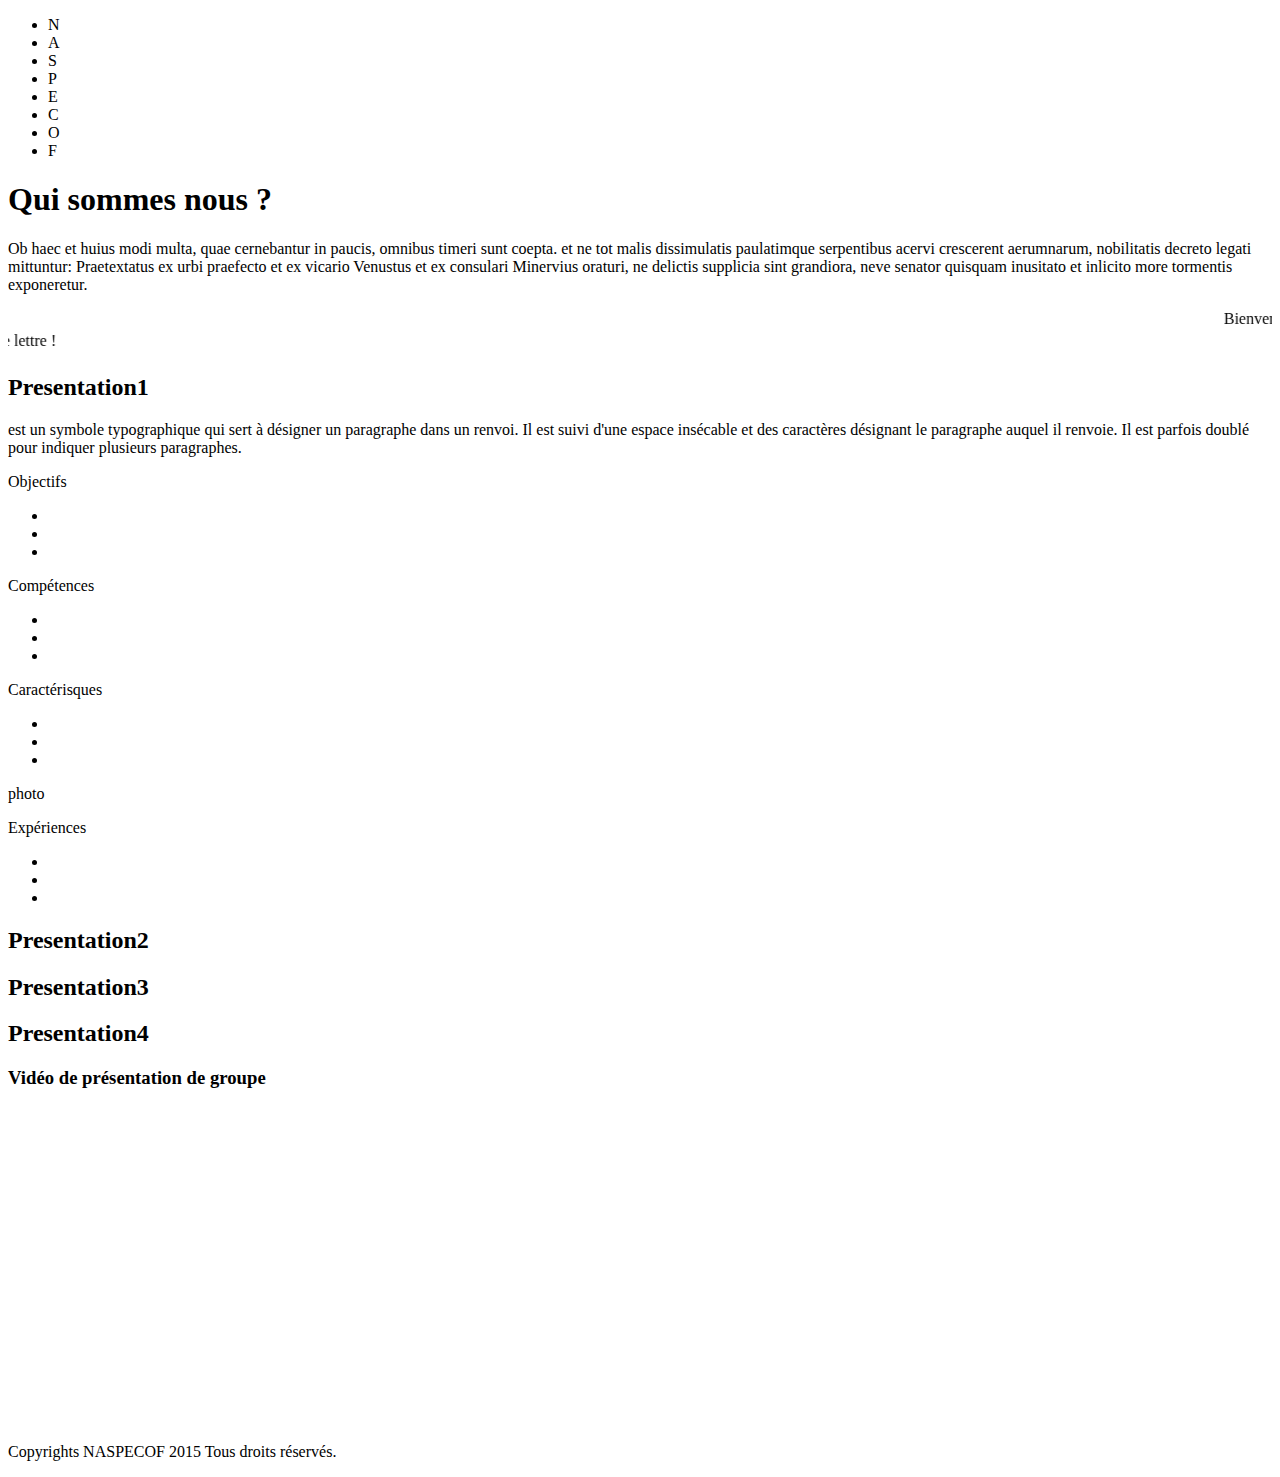
==== index.html @ 3eb5404f "rosace de présentation" ====
<!DOCTYPE html>
<html>

<head>
  <title>Naspecof</title>
  <meta charset="utf-8" />
  <link rel="stylesheet" href="https://maxcdn.bootstrapcdn.com/bootstrap/3.3.5/css/bootstrap.min.css" integrity="sha512-dTfge/zgoMYpP7QbHy4gWMEGsbsdZeCXz7irItjcC3sPUFtf0kuFbDz/ixG7ArTxmDjLXDmezHubeNikyKGVyQ==" crossorigin="anonymous">
  <script src="https://code.jquery.com/jquery-1.11.3.min.js"></script>
  <script src="https://maxcdn.bootstrapcdn.com/bootstrap/3.3.5/js/bootstrap.min.js" integrity="sha512-K1qjQ+NcF2TYO/eI3M6v8EiNYZfA95pQumfvcVrTHtwQVDG+aHRqLi/ETn2uB+1JqwYqVG3LIvdm9lj6imS/pQ==" crossorigin="anonymous"></script>
  <link type="style" rel="stylesheet" href="css/style.css">
</head>

<body>
  <div class="container">
    <div class="row">
      <nav class="col-xs-12 navbar">
        <ul class="grid">
          <!--<a href="#test" class="tester">.</a>-->
          <li class="ot-letter-left">
            <span data-letter="N">N</span>
          </li>
          <li class="ot-letter-top">
            <span data-letter="A">A</span>
          </li>
          <li class="ot-letter-right">
            <span data-letter="S">S</span>
          </li>
          <li class="ot-letter-bottom">
            <span data-letter="P">P</span>
          </li>
          <li class="ot-letter-left">
            <span data-letter="E">E</span>
          </li>
          <li class="ot-letter-top">
            <span data-letter="C">C</span>
          </li>
          <li class="ot-letter-right">
            <span data-letter="O">O</span>
          </li>
          <li class="ot-letter-bottom">
            <span data-letter="F">F</span>
          </li>
        </ul>
        <!--  <a href="#lien1" class="lettren">.</a>
        <a href="#lien2" class="lettres">.</a>
        <a href="#lien3" class="3lettree">.</a>
        <a href="#lien4" class="4lettreo">.</a>-->
      </nav>
    </div>

    <header class="col-xs-12">
      <h1>Qui sommes nous ?</h1>
      <p>Ob haec et huius modi multa, quae cernebantur in paucis, omnibus timeri sunt coepta. et ne tot malis dissimulatis paulatimque serpentibus acervi crescerent aerumnarum, nobilitatis decreto legati mittuntur: Praetextatus ex urbi praefecto et ex vicario
        Venustus et ex consulari Minervius oraturi, ne delictis supplicia sint grandiora, neve senator quisquam inusitato et inlicito more tormentis exponeretur.</p>
    </header>

    <div class="row">
      <div class=class="col-xs-12 txtdef">
        <!--<p id="myP">Un peu de texte, <a>un lien</a> et <strong>une portion en emphase</strong></p>-->
        <marquee>Bienvenue sur notre site !</marquee>
        <marquee direction="right">Cliquez sur une lettre !</marquee>
      </div>
    </div>

    <div class="row">
      <h2 id="lien1" class="col-xs-12">Presentation1</h2>
      <p>est un symbole typographique qui sert à désigner un paragraphe dans un renvoi. Il est suivi d'une espace insécable et des caractères désignant le paragraphe auquel il renvoie. Il est parfois doublé pour indiquer plusieurs paragraphes.
        <p>

            <div class="C1">
              <div class="C2">
                <p classe="prosace">Objectifs
                <ul>
                  <li></li>
                  <li></li>
                  <li></li>
                </ul>
                </p>
              </div>
              <div class="C3">
                <p>Compétences</p>
                <ul>
                  <li></li>
                  <li></li>
                  <li></li>
                </ul>
              </div>
              <div class="C4">
                <p>Caractérisques</p>
                <ul>
                  <li></li>
                  <li></li>
                  <li></li>
                </ul>
              </div>
              <div class="C5">
                <p>photo</p>
              </div>
              <div class="C6">
                <p>Expériences</p>
                <ul>
                  <li></li>
                  <li></li>
                  <li></li>
                </ul>
              </div>
            </div>

    </div>

    <div class="row">
      <h2 id="lien2" class="col-xs-12">Presentation2</h2>
    </div>

    <div class="row">
      <h2 id="lien3" class="col-xs-12">Presentation3</h2>
    </div>

    <div class="row">
      <h2 id="lien4" class="col-xs-12">Presentation4</h2>
    </div>

    <section class=class="col-xs-12 conference">
      <h3>Vidéo de présentation de groupe</h3>
      <iframe width="420" height="315" src="https://www.youtube.com/embed/d4qldY0g_dI" frameborder="0" allowfullscreen></iframe>
    </section>

    <footer class="row">
      <p>Copyrights NASPECOF 2015 Tous droits réservés.</p>
    </footer>










  </div>
</body>

</html>
---- css/style.css ----
body {
  /*  background: #222;*/
  width: 100%;
  font-weight: 150;
  /*  color: #f0f0f0;*/
  font-family: 'Lato', Arial, sans-serif;
}
*::before, *::after {
  box-sizing: border-box;
}
.grid {
  margin: 0;
  padding: 0;
  list-style: none;
  position: relative;
  width: 100%;
}
.grid li {
  position: relative;
  float: left;
  font-size: 12em;
  line-height: 1.5;
  max-height: 290px;
  text-align: center;
  width: 16.6666667%;
  width: -webkit-calc(100% / 8);
  width: calc(100% / 8);
}
.grid li span {
  display: inline-block;
  font-weight: 900;
  line-height: 1;
  position: relative;
  color: hsla(0, 0%, 0%, 0.6);
  transform-style: preserve-3d;
  perspective: 550px;
  z-index: 1;
}
.grid li span:before, .grid li span:after {
  position: absolute;
  content: attr(data-letter);
  line-height: inherit;
  top: 0;
  left: 0;
  right: 0;
  bottom: 0;
  z-index: 2;
  transition: all 0.3s;
}
.grid li span:before {
  text-shadow: none;
  color: hsla(0, 0%, 0%, 0.12);
}
.ot-letter-left span:before, .ot-letter-left span:after {
  transform-origin: 0 50%;
}
.ot-letter-left span:after {
  text-shadow: -1px 0px 0px hsla(360, 100%, 100%, 0.1), 3px 0px 1px hsla(0, 0%, 0%, 0.4);
  transform: rotateY(-15deg);
}
.ot-letter-left:hover span:before {
  transform: scale(0.85, 1) skew(0deg, 20deg);
}
.ot-letter-left:hover span:after {
  transform: rotateY(-40deg);
}
.ot-letter-left {
  /*	background: #e74d3c;*/
}
.ot-letter-left span {
  text-shadow: 1px 4px 6px #e74d3c, 0 0 0 hsla(0, 0%, 0%, 0.3), 1px 4px 6px #e74d3c;
}
.ot-letter-left span:after {
  color: #e74d3c;
}
.ot-letter-left:hover span:after {
  color: #ea6253;
}
.ot-letter-top {
  background: #ee7f72;
}
.ot-letter-top span:after {
  color: #ee7f72;
}
.ot-letter-top:hover span:after {
  color: #f09389;
}
.ot-letter-top span:before, .ot-letter-top span:after {
  transform-origin: 50% 100%;
}
.ot-letter-top span:before {
  transform: scale(1, 0.95) skew(-4deg, 0deg);
}
.ot-letter-top span:after {
  text-shadow: 0px 1px 0px hsla(360, 100%, 100%, 0.1), 0px -3px 1px hsla(0, 0%, 0%, 0.4);
  transform: rotateX(-15deg);
}
.ot-letter-top:hover span:before {
  -webkit-transform: translateY(-0.050em) scale(1, 0.55) skew(-10deg, 0deg);
  -ms-transform: translateY(-0.050em) scale(1, 0.55) skew(-10deg, 0deg);
  transform: translateY(-0.050em) scale(1, 0.55) skew(-10deg, 0deg);
}
.ot-letter-top:hover span:after {
  -webkit-transform: translateY(-0.035em) rotateX(-40deg);
  -ms-transform: translateY(-0.035em) rotateX(-40deg);
  transform: translateY(-0.035em) rotateX(-40deg);
}
.ot-letter-right span:before, .ot-letter-right span:after {
  -webkit-transform-origin: 100% 50%;
  -ms-transform-origin: 100% 50%;
  transform-origin: 100% 50%;
}
.ot-letter-right span:before {
  -webkit-transform: scale(0.85, 1) skew(0deg, 1deg);
  -ms-transform: scale(0.85, 1) skew(0deg, 1deg);
  transform: scale(0.85, 1) skew(0deg, 1deg);
}
.ot-letter-right span:after {
  text-shadow: 1px 0px 0px hsla(360, 100%, 100%, 0.1), -3px 0px 1px hsla(0, 0%, 0%, 0.4);
  -webkit-transform: rotateY(15deg);
  -ms-transform: rotateY(15deg);
  transform: rotateY(15deg);
}
.ot-letter-right:hover span:before {
  -webkit-transform: scale(0.85, 1) skew(0deg, -20deg);
  -ms-transform: scale(0.85, 1) skew(0deg, -20deg);
  transform: scale(0.85, 1) skew(0deg, -20deg);
}
.ot-letter-right:hover span:after {
  -webkit-transform: rotateY(40deg);
  -ms-transform: rotateY(40deg);
  transform: rotateY(40deg);
}
.ot-letter-bottom span:before, .ot-letter-bottom span:after {
  transform-origin: 50% 0;
}
.ot-letter-bottom span:before {
  transform: scale(1, 1.05) skew(4deg, 0deg);
}
.ot-letter-bottom span:after {
  text-shadow: 0px -1px 0px hsla(360, 100%, 100%, 0.1), 0px 3px 1px hsla(0, 0%, 0%, 0.4);
  transform: rotateX(15deg);
}
.ot-letter-bottom:hover span:before {
  transform: translateY(-0.035em) scale(1, 1.2) skew(10deg, 0deg);
}
.ot-letter-bottom:hover span:after {
  transform: translateY(0.045em) rotateX(40deg);
}
.ot-letter-bottom:hover span:after {
  color: #eb6e60;
}
a {
  /*  display: block;
  position: absolute;*/
  /*  font-size: 12em;*/
  text-decoration: none;
  z-index: 1;
}
.lettren {
  margin-left: 65px;
  margin-top: 8px;
  /*  color: white;*/
}
.lettres {
  margin-left: 300px;
  /*  margin-top: 3px;
/*  color: white;*/
}
.lettree {
  margin-left: 600px;
  margin-top: 8px;
  /*  color: white;*/
}
.lettreo {
  margin-left: 900px;
  margin-top: 8px;
  /*  color: white;*/
}
a:hover {
  text-decoration: none;
  color: white;
}
h1 {
  padding-top: 50px;
  padding-bottom: 5px;
  text-align: center;
}
.txtdef {
  display: block;
  margin-top: 70px;
  padding-bottom: 20px;
}
h2, h3 {
  text-align: center;
}
.C1:hover {
  transform: rotate(360deg);
  transition: linear 5s;
}
.C1 {
  position: relative;
  left: 21%;
  border-radius: 50%;
  height: 500px;
  width: 500px
}

.C2:hover {
  transform: rotate(360deg);
  transition: linear 5s;
}

.C2 {
  position: absolute;
  background: red;
  opacity: 0.5;
  top: 150px;
  right: 1px;
  border-radius: 50%;
  border: 1px solid red;
  height: 200px;
  width: 200px
}

.C3:hover {
  transform: rotate(360deg);
  transition: linear 5s;
}

.C3 {
  position: absolute;
  background: grey;
  opacity: 0.5;
  top: 150px;
  left: 1px;
  border-radius: 50%;
  border: 1px solid grey;
  height: 200px;
  width: 200px
}

.C4:hover {
  transform: rotate(360deg);
  transition: linear 5s;
}

.C4 {
  position: absolute;
  background: yellow;
  opacity: 0.5;
  left: 150px;
  top: 30px;
  border-radius: 50%;
  border: 1px solid yellow;
  height: 200px;
  width: 200px
}
.C5 {
  position: absolute;
  background: white;
  opacity: 0.5;
  bottom: 155px;
  left: 155px;
  border-radius: 50%;
  border: 1px solid white;
  height: 190px;
  width: 190px
}

.C6:hover {
  transform: rotate(360deg);
  transition: linear 5s;
}

.C6 {
  position: absolute;
  background: orange;
  opacity: 0.5;
  border-radius: 50%;
  border: 1px solid orange;
  height: 200px;
  width: 200px;
  left: 150px;
  bottom: 30px
}

.prosace {
  text-align: center;
}
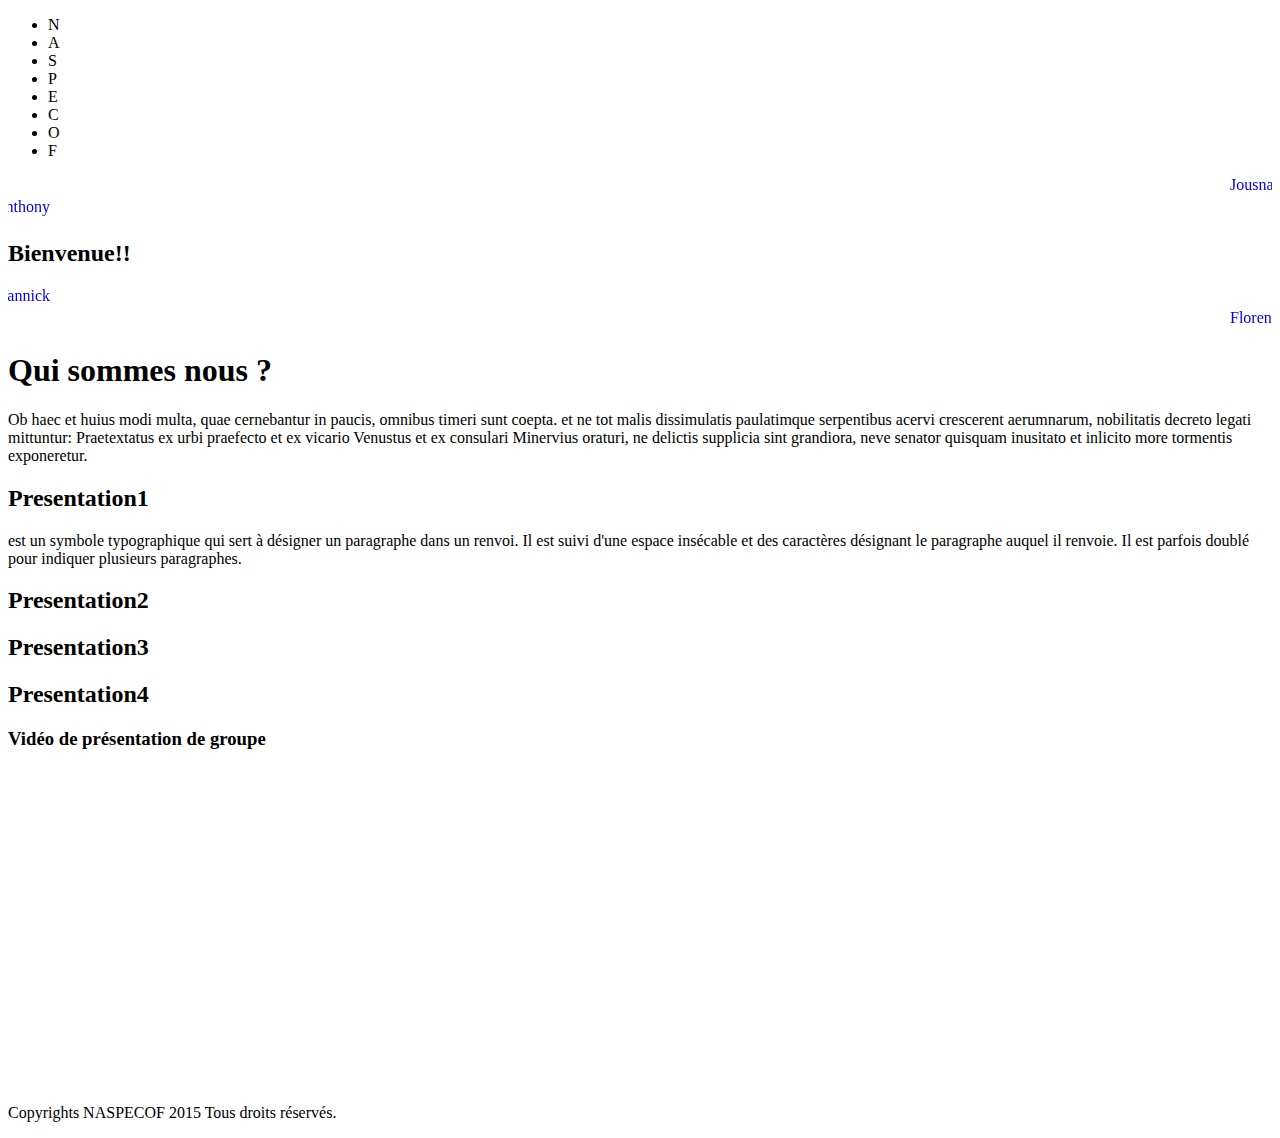
==== commit 8d0cd40b: "logo" ====
--- a/index.html
+++ b/index.html
@@ -13,121 +13,103 @@
 <body>
   <div class="container">
     <div class="row">
-      <nav class="col-xs-12 navbar">
+      <nav class="col-md-12 col-xs-12 navbar">
         <ul class="grid">
           <!--<a href="#test" class="tester">.</a>-->
+          <div class="contenu">
+            <div class="circle purple"></div>
+            <div class="circle yellow"></div>
+            <div class="circle orange"></div>
+            <div class="circle red"></div>
+            <div class="circle pink"></div></a>
+          </div>
+
+
+
           <li class="ot-letter-left">
             <span data-letter="N">N</span>
           </li>
           <li class="ot-letter-top">
             <span data-letter="A">A</span>
           </li>
+
+
           <li class="ot-letter-right">
             <span data-letter="S">S</span>
           </li>
           <li class="ot-letter-bottom">
             <span data-letter="P">P</span>
           </li>
+
           <li class="ot-letter-left">
             <span data-letter="E">E</span>
           </li>
           <li class="ot-letter-top">
             <span data-letter="C">C</span>
           </li>
+
+
           <li class="ot-letter-right">
             <span data-letter="O">O</span>
           </li>
           <li class="ot-letter-bottom">
             <span data-letter="F">F</span>
           </li>
-        </ul>
-        <!--  <a href="#lien1" class="lettren">.</a>
-        <a href="#lien2" class="lettres">.</a>
-        <a href="#lien3" class="3lettree">.</a>
-        <a href="#lien4" class="4lettreo">.</a>-->
-      </nav>
-    </div>
-
-    <header class="col-xs-12">
-      <h1>Qui sommes nous ?</h1>
-      <p>Ob haec et huius modi multa, quae cernebantur in paucis, omnibus timeri sunt coepta. et ne tot malis dissimulatis paulatimque serpentibus acervi crescerent aerumnarum, nobilitatis decreto legati mittuntur: Praetextatus ex urbi praefecto et ex vicario
-        Venustus et ex consulari Minervius oraturi, ne delictis supplicia sint grandiora, neve senator quisquam inusitato et inlicito more tormentis exponeretur.</p>
-    </header>
-
-    <div class="row">
-      <div class=class="col-xs-12 txtdef">
-        <!--<p id="myP">Un peu de texte, <a>un lien</a> et <strong>une portion en emphase</strong></p>-->
-        <marquee>Bienvenue sur notre site !</marquee>
-        <marquee direction="right">Cliquez sur une lettre !</marquee>
-      </div>
-    </div>
-
-    <div class="row">
-      <h2 id="lien1" class="col-xs-12">Presentation1</h2>
-      <p>est un symbole typographique qui sert à désigner un paragraphe dans un renvoi. Il est suivi d'une espace insécable et des caractères désignant le paragraphe auquel il renvoie. Il est parfois doublé pour indiquer plusieurs paragraphes.
-        <p>
-
-            <div class="C1">
-              <div class="C2">
-                <p classe="prosace">Objectifs
-                <ul>
-                  <li></li>
-                  <li></li>
-                  <li></li>
-                </ul>
-                </p>
-              </div>
-              <div class="C3">
-                <p>Compétences</p>
-                <ul>
-                  <li></li>
-                  <li></li>
-                  <li></li>
-                </ul>
-              </div>
-              <div class="C4">
-                <p>Caractérisques</p>
-                <ul>
-                  <li></li>
-                  <li></li>
-                  <li></li>
-                </ul>
-              </div>
-              <div class="C5">
-                <p>photo</p>
-              </div>
-              <div class="C6">
-                <p>Expériences</p>
-                <ul>
-                  <li></li>
-                  <li></li>
-                  <li></li>
-                </ul>
-              </div>
-            </div>
 
     </div>
+    </ul>
 
-    <div class="row">
-      <h2 id="lien2" class="col-xs-12">Presentation2</h2>
+    </nav>
+  </div>
+  <div class="row">
+    <div class="col-sm-12 txtdef">
+      <!--<p id="myP">Un peu de texte, <a>un lien</a> et <strong>une portion en emphase</strong></p>-->
+      <a href="#lien1"><marquee scrolldelay="100">Jousna</marquee></a>
+      <a href="#lien2"><marquee direction="right" scrolldelay="100">Anthony</marquee></a>
+      <h2 class="Bienvenue"> Bienvenue!!</h2>
+      <a href="#lien3"><marquee direction="right" scrolldelay="100">Yannick</marquee></a>
+      <a href="#lien4"><marquee scrolldelay="100">Florent</marquee></a>
+
     </div>
+  </div>
 
-    <div class="row">
-      <h2 id="lien3" class="col-xs-12">Presentation3</h2>
-    </div>
 
-    <div class="row">
-      <h2 id="lien4" class="col-xs-12">Presentation4</h2>
-    </div>
+  <header class="col-sm-12">
+    <h1>Qui sommes nous ?</h1>
+    <p>Ob haec et huius modi multa, quae cernebantur in paucis, omnibus timeri sunt coepta. et ne tot malis dissimulatis paulatimque serpentibus acervi crescerent aerumnarum, nobilitatis decreto legati mittuntur: Praetextatus ex urbi praefecto et ex vicario
+      Venustus et ex consulari Minervius oraturi, ne delictis supplicia sint grandiora, neve senator quisquam inusitato et inlicito more tormentis exponeretur.</p>
+  </header>
 
-    <section class=class="col-xs-12 conference">
-      <h3>Vidéo de présentation de groupe</h3>
-      <iframe width="420" height="315" src="https://www.youtube.com/embed/d4qldY0g_dI" frameborder="0" allowfullscreen></iframe>
-    </section>
 
-    <footer class="row">
-      <p>Copyrights NASPECOF 2015 Tous droits réservés.</p>
-    </footer>
+  <div class="row">
+    <h2 id="lien1" class="col-sm-12">Presentation1</h2>
+
+
+
+    <p>est un symbole typographique qui sert à désigner un paragraphe dans un renvoi. Il est suivi d'une espace insécable et des caractères désignant le paragraphe auquel il renvoie. Il est parfois doublé pour indiquer plusieurs paragraphes.
+      <p>
+  </div>
+
+  <div class="row">
+    <h2 id="lien2" class="col-sm-12">Presentation2</h2>
+  </div>
+
+  <div class="row">
+    <h2 id="lien3" class="col-sm-12">Presentation3</h2>
+  </div>
+
+  <div class="row">
+    <h2 id="lien4" class="col-sm-12">Presentation4</h2>
+  </div>
+
+  <section id="lien5" class="col-sm-12 conference">
+    <h3>Vidéo de présentation de groupe</h3>
+    <iframe width="420" height="315" src="https://www.youtube.com/embed/d4qldY0g_dI" frameborder="0" allowfullscreen></iframe>
+  </section>
+
+  <footer class="row">
+    <p>Copyrights NASPECOF 2015 Tous droits réservés.</p>
+  </footer>
 
 
 
--- a/css/style.css
+++ b/css/style.css
@@ -4,6 +4,15 @@
   font-weight: 150;
   /*  color: #f0f0f0;*/
   font-family: 'Lato', Arial, sans-serif;
+  background-color: #E6E6E6;
+
+
+
+}
+.container{
+  width: 100%;
+  margin: 0;
+
 }
 *::before, *::after {
   box-sizing: border-box;
@@ -18,7 +27,7 @@
 .grid li {
   position: relative;
   float: left;
-  font-size: 12em;
+  font-size: 15em;
   line-height: 1.5;
   max-height: 290px;
   text-align: center;
@@ -51,6 +60,8 @@
   text-shadow: none;
   color: hsla(0, 0%, 0%, 0.12);
 }
+
+
 .ot-letter-left span:before, .ot-letter-left span:after {
   transform-origin: 0 50%;
 }
@@ -76,9 +87,7 @@
 .ot-letter-left:hover span:after {
   color: #ea6253;
 }
-.ot-letter-top {
-  background: #ee7f72;
-}
+
 .ot-letter-top span:after {
   color: #ee7f72;
 }
@@ -116,6 +125,7 @@
   transform: scale(0.85, 1) skew(0deg, 1deg);
 }
 .ot-letter-right span:after {
+  color: #D8D8D8;
   text-shadow: 1px 0px 0px hsla(360, 100%, 100%, 0.1), -3px 0px 1px hsla(0, 0%, 0%, 0.4);
   -webkit-transform: rotateY(15deg);
   -ms-transform: rotateY(15deg);
@@ -138,6 +148,7 @@
   transform: scale(1, 1.05) skew(4deg, 0deg);
 }
 .ot-letter-bottom span:after {
+  color : #BF00FF;
   text-shadow: 0px -1px 0px hsla(360, 100%, 100%, 0.1), 0px 3px 1px hsla(0, 0%, 0%, 0.4);
   transform: rotateX(15deg);
 }
@@ -150,6 +161,78 @@
 .ot-letter-bottom:hover span:after {
   color: #eb6e60;
 }
+
+.contenu {
+position: relative;
+width: 100%;
+height: 25%;
+
+
+}
+
+.circle {
+  position: absolute;
+  top: 20px;
+  width: 250px;
+  height:250px;
+  border-radius: 50%;
+}
+
+
+.purple {
+  left: -20px;
+  background-color: #AC58FA;
+  opacity: 0.6;
+}
+
+.orange{
+  background-color: #FAAC58;
+  left:150px;
+}
+.red {
+  left: 300px;
+  background-color: #FFFF00;
+  opacity: 0.75;
+}
+.pink {
+  text-align: center;
+  left: 500px;
+  background-color: #FA58AC;
+}
+ .yellow {
+   text-align: left;
+   left: 700px;
+   background-color: #FE2E2E;
+
+ }
+
+
+
+ .Jousna {
+z-index: 10;
+position:absolute;
+right:25%;
+font-size: 24px;
+color:white;
+
+ }
+
+
+
+
+
+
+
+
+
+
+
+
+
+
+
+
+
 a {
   /*  display: block;
   position: absolute;*/
@@ -179,7 +262,7 @@
 }
 a:hover {
   text-decoration: none;
-  color: white;
+  color: purple;
 }
 h1 {
   padding-top: 50px;
@@ -188,103 +271,14 @@
 }
 .txtdef {
   display: block;
-  margin-top: 70px;
   padding-bottom: 20px;
+  font-size:30px;
 }
 h2, h3 {
   text-align: center;
 }
-.C1:hover {
-  transform: rotate(360deg);
-  transition: linear 5s;
-}
-.C1 {
-  position: relative;
-  left: 21%;
-  border-radius: 50%;
-  height: 500px;
-  width: 500px
-}
-
-.C2:hover {
-  transform: rotate(360deg);
-  transition: linear 5s;
-}
-
-.C2 {
-  position: absolute;
-  background: red;
-  opacity: 0.5;
-  top: 150px;
-  right: 1px;
-  border-radius: 50%;
-  border: 1px solid red;
-  height: 200px;
-  width: 200px
-}
-
-.C3:hover {
-  transform: rotate(360deg);
-  transition: linear 5s;
-}
-
-.C3 {
-  position: absolute;
-  background: grey;
-  opacity: 0.5;
-  top: 150px;
-  left: 1px;
-  border-radius: 50%;
-  border: 1px solid grey;
-  height: 200px;
-  width: 200px
-}
-
-.C4:hover {
-  transform: rotate(360deg);
-  transition: linear 5s;
-}
-
-.C4 {
-  position: absolute;
-  background: yellow;
-  opacity: 0.5;
-  left: 150px;
-  top: 30px;
-  border-radius: 50%;
-  border: 1px solid yellow;
-  height: 200px;
-  width: 200px
-}
-.C5 {
-  position: absolute;
-  background: white;
-  opacity: 0.5;
-  bottom: 155px;
-  left: 155px;
-  border-radius: 50%;
-  border: 1px solid white;
-  height: 190px;
-  width: 190px
-}
-
-.C6:hover {
-  transform: rotate(360deg);
-  transition: linear 5s;
-}
-
-.C6 {
-  position: absolute;
-  background: orange;
-  opacity: 0.5;
-  border-radius: 50%;
-  border: 1px solid orange;
-  height: 200px;
-  width: 200px;
-  left: 150px;
-  bottom: 30px
-}
-
-.prosace {
-  text-align: center;
-}
+
+.Bienvenue {
+  font-size: 90px;
+  font-family: bold italic;
+}
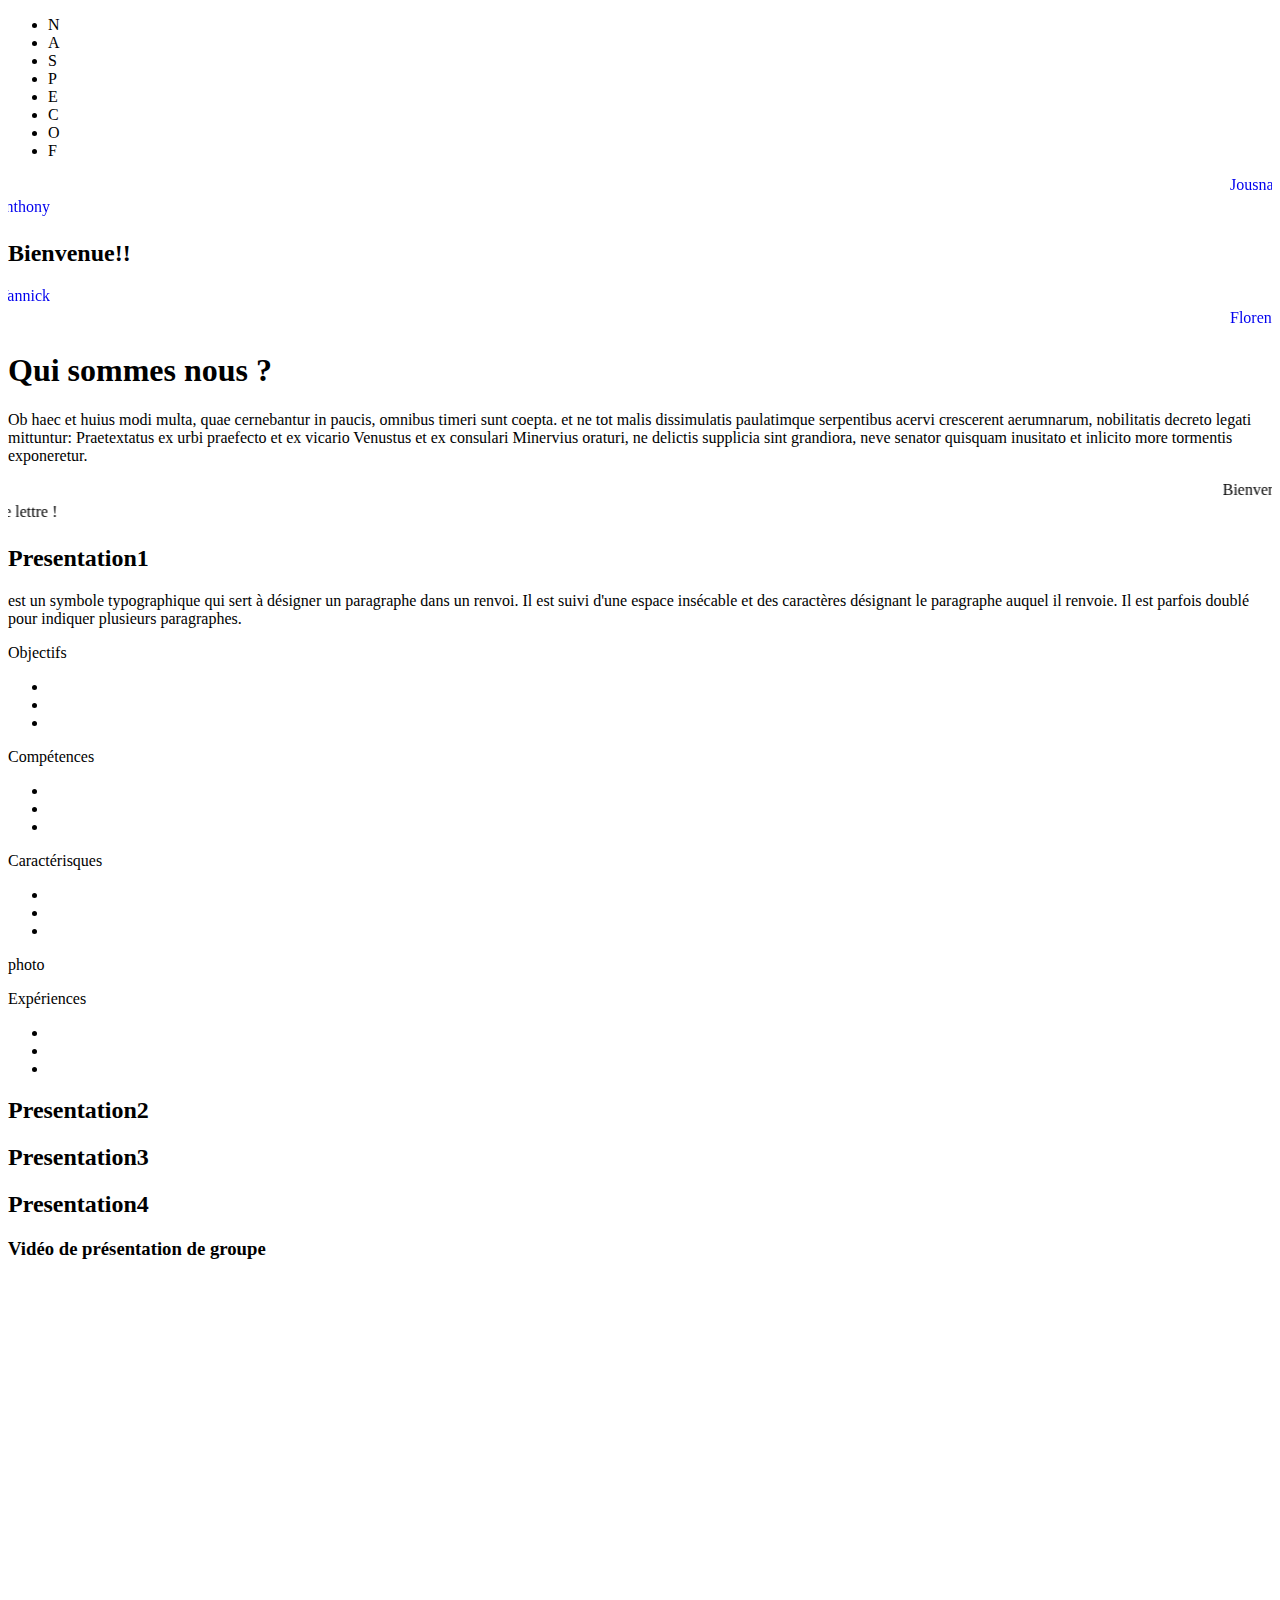
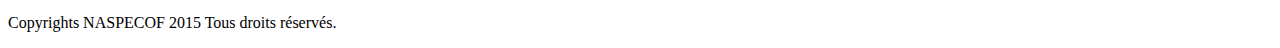
==== commit 2e35a913: "Ajustements indentation" ====
--- a/index.html
+++ b/index.html
@@ -23,39 +23,30 @@
             <div class="circle red"></div>
             <div class="circle pink"></div></a>
           </div>
-
-
-
           <li class="ot-letter-left">
             <span data-letter="N">N</span>
           </li>
           <li class="ot-letter-top">
             <span data-letter="A">A</span>
           </li>
-
-
           <li class="ot-letter-right">
             <span data-letter="S">S</span>
           </li>
           <li class="ot-letter-bottom">
             <span data-letter="P">P</span>
           </li>
-
           <li class="ot-letter-left">
             <span data-letter="E">E</span>
           </li>
           <li class="ot-letter-top">
             <span data-letter="C">C</span>
           </li>
-
-
           <li class="ot-letter-right">
             <span data-letter="O">O</span>
           </li>
           <li class="ot-letter-bottom">
             <span data-letter="F">F</span>
           </li>
-
     </div>
     </ul>
 
@@ -69,26 +60,76 @@
       <h2 class="Bienvenue"> Bienvenue!!</h2>
       <a href="#lien3"><marquee direction="right" scrolldelay="100">Yannick</marquee></a>
       <a href="#lien4"><marquee scrolldelay="100">Florent</marquee></a>
+    </div>
+  </div>
+
+  <div class="row">
+    <div class="col-sm-12 txtdef">
+
+    <header class="col-xs-12">
+      <h1>Qui sommes nous ?</h1>
+      <p>Ob haec et huius modi multa, quae cernebantur in paucis, omnibus timeri sunt coepta. et ne tot malis dissimulatis paulatimque serpentibus acervi crescerent aerumnarum, nobilitatis decreto legati mittuntur: Praetextatus ex urbi praefecto et ex vicario
+        Venustus et ex consulari Minervius oraturi, ne delictis supplicia sint grandiora, neve senator quisquam inusitato et inlicito more tormentis exponeretur.</p>
+    </header>
+  </div>
+  </div>
+
+
+    <div class="row">
+      <div class=class="col-xs-12 txtdef">
+        <!--<p id="myP">Un peu de texte, <a>un lien</a> et <strong>une portion en emphase</strong></p>-->
+        <marquee>Bienvenue sur notre site !</marquee>
+        <marquee direction="right">Cliquez sur une lettre !</marquee>
+      </div>
+    </div>
+
+    <div class="row">
+      <h2 id="lien1" class="col-xs-12">Presentation1</h2>
+      <p>est un symbole typographique qui sert à désigner un paragraphe dans un renvoi. Il est suivi d'une espace insécable et des caractères désignant le paragraphe auquel il renvoie. Il est parfois doublé pour indiquer plusieurs paragraphes.
+        <p>
+
+            <div class="C1">
+              <div class="C2">
+                <p classe="prosace">Objectifs
+                <ul>
+                  <li></li>
+                  <li></li>
+                  <li></li>
+                </ul>
+                </p>
+              </div>
+              <div class="C3">
+                <p>Compétences</p>
+                <ul>
+                  <li></li>
+                  <li></li>
+                  <li></li>
+                </ul>
+              </div>
+              <div class="C4">
+                <p>Caractérisques</p>
+                <ul>
+                  <li></li>
+                  <li></li>
+                  <li></li>
+                </ul>
+              </div>
+              <div class="C5">
+                <p>photo</p>
+              </div>
+              <div class="C6">
+                <p>Expériences</p>
+                <ul>
+                  <li></li>
+                  <li></li>
+                  <li></li>
+                </ul>
+              </div>
+            </div>
 
     </div>
   </div>
 
-
-  <header class="col-sm-12">
-    <h1>Qui sommes nous ?</h1>
-    <p>Ob haec et huius modi multa, quae cernebantur in paucis, omnibus timeri sunt coepta. et ne tot malis dissimulatis paulatimque serpentibus acervi crescerent aerumnarum, nobilitatis decreto legati mittuntur: Praetextatus ex urbi praefecto et ex vicario
-      Venustus et ex consulari Minervius oraturi, ne delictis supplicia sint grandiora, neve senator quisquam inusitato et inlicito more tormentis exponeretur.</p>
-  </header>
-
-
-  <div class="row">
-    <h2 id="lien1" class="col-sm-12">Presentation1</h2>
-
-
-
-    <p>est un symbole typographique qui sert à désigner un paragraphe dans un renvoi. Il est suivi d'une espace insécable et des caractères désignant le paragraphe auquel il renvoie. Il est parfois doublé pour indiquer plusieurs paragraphes.
-      <p>
-  </div>
 
   <div class="row">
     <h2 id="lien2" class="col-sm-12">Presentation2</h2>
@@ -115,11 +156,6 @@
 
 
 
-
-
-
-
-
   </div>
 </body>
 
--- a/css/style.css
+++ b/css/style.css
@@ -27,7 +27,7 @@
 .grid li {
   position: relative;
   float: left;
-  font-size: 15em;
+  font-size: 12em;
   line-height: 1.5;
   max-height: 290px;
   text-align: center;
@@ -87,7 +87,9 @@
 .ot-letter-left:hover span:after {
   color: #ea6253;
 }
-
+/*.ot-letter-top {
+  background: #ee7f72;
+}*/
 .ot-letter-top span:after {
   color: #ee7f72;
 }
@@ -208,14 +210,6 @@
 
 
 
- .Jousna {
-z-index: 10;
-position:absolute;
-right:25%;
-font-size: 24px;
-color:white;
-
- }
 
 
 
@@ -282,3 +276,98 @@
   font-size: 90px;
   font-family: bold italic;
 }
+
+.C1:hover {
+  transform: rotate(360deg);
+  transition: linear 5s;
+}
+.C1 {
+  position: relative;
+  left: 21%;
+  border-radius: 50%;
+  height: 500px;
+  width: 500px
+}
+
+.C2:hover {
+  transform: rotate(360deg);
+  transition: linear 5s;
+}
+
+.C2 {
+  position: absolute;
+  background: red;
+  opacity: 0.5;
+  top: 150px;
+  right: 1px;
+  border-radius: 50%;
+  border: 1px solid red;
+  height: 200px;
+  width: 200px
+}
+
+.C3:hover {
+  transform: rotate(360deg);
+  transition: linear 5s;
+}
+
+.C3 {
+  position: absolute;
+  background: grey;
+  opacity: 0.5;
+  top: 150px;
+  left: 1px;
+  border-radius: 50%;
+  border: 1px solid grey;
+  height: 200px;
+  width: 200px
+}
+
+.C4:hover {
+  transform: rotate(360deg);
+  transition: linear 5s;
+}
+
+.C4 {
+  position: absolute;
+  background: yellow;
+  opacity: 0.5;
+  left: 150px;
+  top: 30px;
+  border-radius: 50%;
+  border: 1px solid yellow;
+  height: 200px;
+  width: 200px
+}
+.C5 {
+  position: absolute;
+  background: white;
+  opacity: 0.5;
+  bottom: 155px;
+  left: 155px;
+  border-radius: 50%;
+  border: 1px solid white;
+  height: 190px;
+  width: 190px
+}
+
+.C6:hover {
+  transform: rotate(360deg);
+  transition: linear 5s;
+}
+
+.C6 {
+  position: absolute;
+  background: orange;
+  opacity: 0.5;
+  border-radius: 50%;
+  border: 1px solid orange;
+  height: 200px;
+  width: 200px;
+  left: 150px;
+  bottom: 30px
+}
+
+.prosace {
+  text-align: center;
+}
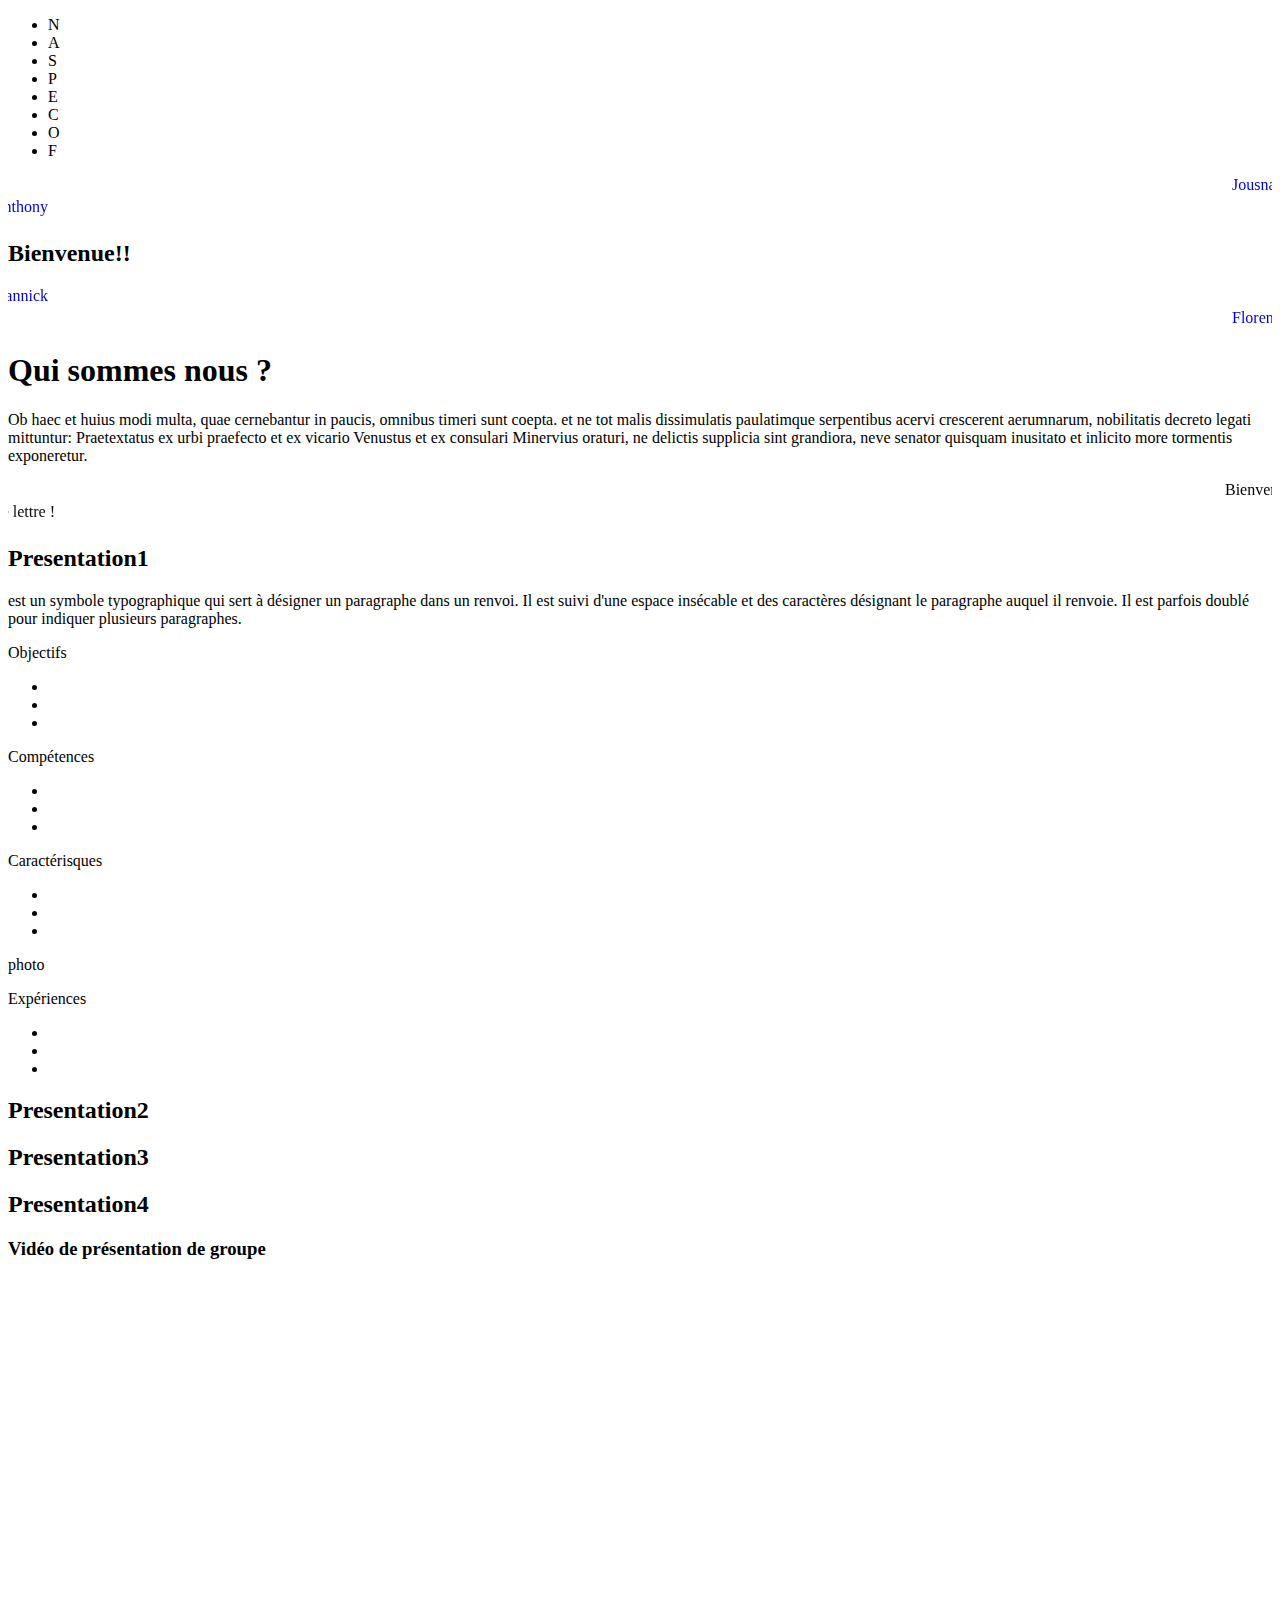
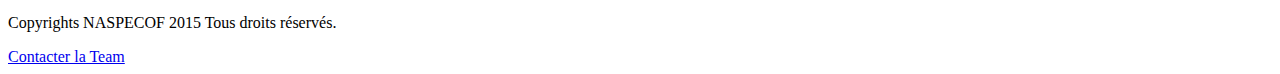
==== commit 1b6bf488: "ajout du bouton contact" ====
--- a/index.html
+++ b/index.html
@@ -21,7 +21,8 @@
             <div class="circle yellow"></div>
             <div class="circle orange"></div>
             <div class="circle red"></div>
-            <div class="circle pink"></div></a>
+            <div class="circle pink"></div>
+            </a>
           </div>
           <li class="ot-letter-left">
             <span data-letter="N">N</span>
@@ -55,79 +56,87 @@
   <div class="row">
     <div class="col-sm-12 txtdef">
       <!--<p id="myP">Un peu de texte, <a>un lien</a> et <strong>une portion en emphase</strong></p>-->
-      <a href="#lien1"><marquee scrolldelay="100">Jousna</marquee></a>
-      <a href="#lien2"><marquee direction="right" scrolldelay="100">Anthony</marquee></a>
+      <a href="#lien1">
+        <marquee scrolldelay="100">Jousna</marquee>
+      </a>
+      <a href="#lien2">
+        <marquee direction="right" scrolldelay="100">Anthony</marquee>
+      </a>
       <h2 class="Bienvenue"> Bienvenue!!</h2>
-      <a href="#lien3"><marquee direction="right" scrolldelay="100">Yannick</marquee></a>
-      <a href="#lien4"><marquee scrolldelay="100">Florent</marquee></a>
+      <a href="#lien3">
+        <marquee direction="right" scrolldelay="100">Yannick</marquee>
+      </a>
+      <a href="#lien4">
+        <marquee scrolldelay="100">Florent</marquee>
+      </a>
     </div>
   </div>
 
   <div class="row">
     <div class="col-sm-12 txtdef">
 
-    <header class="col-xs-12">
-      <h1>Qui sommes nous ?</h1>
-      <p>Ob haec et huius modi multa, quae cernebantur in paucis, omnibus timeri sunt coepta. et ne tot malis dissimulatis paulatimque serpentibus acervi crescerent aerumnarum, nobilitatis decreto legati mittuntur: Praetextatus ex urbi praefecto et ex vicario
-        Venustus et ex consulari Minervius oraturi, ne delictis supplicia sint grandiora, neve senator quisquam inusitato et inlicito more tormentis exponeretur.</p>
-    </header>
-  </div>
+      <header class="col-xs-12">
+        <h1>Qui sommes nous ?</h1>
+        <p>Ob haec et huius modi multa, quae cernebantur in paucis, omnibus timeri sunt coepta. et ne tot malis dissimulatis paulatimque serpentibus acervi crescerent aerumnarum, nobilitatis decreto legati mittuntur: Praetextatus ex urbi praefecto et ex
+          vicario Venustus et ex consulari Minervius oraturi, ne delictis supplicia sint grandiora, neve senator quisquam inusitato et inlicito more tormentis exponeretur.</p>
+      </header>
+    </div>
   </div>
 
 
-    <div class="row">
-      <div class=class="col-xs-12 txtdef">
-        <!--<p id="myP">Un peu de texte, <a>un lien</a> et <strong>une portion en emphase</strong></p>-->
-        <marquee>Bienvenue sur notre site !</marquee>
-        <marquee direction="right">Cliquez sur une lettre !</marquee>
-      </div>
+  <div class="row">
+    <div class=class="col-xs-12 txtdef">
+      <!--<p id="myP">Un peu de texte, <a>un lien</a> et <strong>une portion en emphase</strong></p>-->
+      <marquee>Bienvenue sur notre site !</marquee>
+      <marquee direction="right">Cliquez sur une lettre !</marquee>
     </div>
+  </div>
 
-    <div class="row">
-      <h2 id="lien1" class="col-xs-12">Presentation1</h2>
-      <p>est un symbole typographique qui sert à désigner un paragraphe dans un renvoi. Il est suivi d'une espace insécable et des caractères désignant le paragraphe auquel il renvoie. Il est parfois doublé pour indiquer plusieurs paragraphes.
-        <p>
+  <div class="row">
+    <h2 id="lien1" class="col-xs-12">Presentation1</h2>
+    <p>est un symbole typographique qui sert à désigner un paragraphe dans un renvoi. Il est suivi d'une espace insécable et des caractères désignant le paragraphe auquel il renvoie. Il est parfois doublé pour indiquer plusieurs paragraphes.
+      <p>
 
-            <div class="C1">
-              <div class="C2">
-                <p classe="prosace">Objectifs
-                <ul>
-                  <li></li>
-                  <li></li>
-                  <li></li>
-                </ul>
-                </p>
-              </div>
-              <div class="C3">
-                <p>Compétences</p>
-                <ul>
-                  <li></li>
-                  <li></li>
-                  <li></li>
-                </ul>
-              </div>
-              <div class="C4">
-                <p>Caractérisques</p>
-                <ul>
-                  <li></li>
-                  <li></li>
-                  <li></li>
-                </ul>
-              </div>
-              <div class="C5">
-                <p>photo</p>
-              </div>
-              <div class="C6">
-                <p>Expériences</p>
-                <ul>
-                  <li></li>
-                  <li></li>
-                  <li></li>
-                </ul>
-              </div>
-            </div>
+        <div class="C1">
+          <div class="C2">
+            <p classe="prosace">Objectifs
+              <ul>
+                <li></li>
+                <li></li>
+                <li></li>
+              </ul>
+            </p>
+          </div>
+          <div class="C3">
+            <p>Compétences</p>
+            <ul>
+              <li></li>
+              <li></li>
+              <li></li>
+            </ul>
+          </div>
+          <div class="C4">
+            <p>Caractérisques</p>
+            <ul>
+              <li></li>
+              <li></li>
+              <li></li>
+            </ul>
+          </div>
+          <div class="C5">
+            <p>photo</p>
+          </div>
+          <div class="C6">
+            <p>Expériences</p>
+            <ul>
+              <li></li>
+              <li></li>
+              <li></li>
+            </ul>
+          </div>
+        </div>
 
-    </div>
+  </div>
   </div>
 
 
@@ -152,7 +161,9 @@
     <p>Copyrights NASPECOF 2015 Tous droits réservés.</p>
   </footer>
 
-
+  <div  class="bouton" href="contact.html">
+    <a href="contact.html">Contacter la Team</a>
+  </div>
 
 
 
--- a/css/style.css
+++ b/css/style.css
@@ -5,14 +5,10 @@
   /*  color: #f0f0f0;*/
   font-family: 'Lato', Arial, sans-serif;
   background-color: #E6E6E6;
-
-
-
-}
-.container{
+}
+.container {
   width: 100%;
   margin: 0;
-
 }
 *::before, *::after {
   box-sizing: border-box;
@@ -60,8 +56,6 @@
   text-shadow: none;
   color: hsla(0, 0%, 0%, 0.12);
 }
-
-
 .ot-letter-left span:before, .ot-letter-left span:after {
   transform-origin: 0 50%;
 }
@@ -87,9 +81,11 @@
 .ot-letter-left:hover span:after {
   color: #ea6253;
 }
+
 /*.ot-letter-top {
   background: #ee7f72;
 }*/
+
 .ot-letter-top span:after {
   color: #ee7f72;
 }
@@ -150,7 +146,7 @@
   transform: scale(1, 1.05) skew(4deg, 0deg);
 }
 .ot-letter-bottom span:after {
-  color : #BF00FF;
+  color: #BF00FF;
   text-shadow: 0px -1px 0px hsla(360, 100%, 100%, 0.1), 0px 3px 1px hsla(0, 0%, 0%, 0.4);
   transform: rotateX(15deg);
 }
@@ -163,33 +159,26 @@
 .ot-letter-bottom:hover span:after {
   color: #eb6e60;
 }
-
 .contenu {
-position: relative;
-width: 100%;
-height: 25%;
-
-
-}
-
+  position: relative;
+  width: 100%;
+  height: 25%;
+}
 .circle {
   position: absolute;
   top: 20px;
   width: 250px;
-  height:250px;
-  border-radius: 50%;
-}
-
-
+  height: 250px;
+  border-radius: 50%;
+}
 .purple {
   left: -20px;
   background-color: #AC58FA;
   opacity: 0.6;
 }
-
-.orange{
+.orange {
   background-color: #FAAC58;
-  left:150px;
+  left: 150px;
 }
 .red {
   left: 300px;
@@ -201,32 +190,11 @@
   left: 500px;
   background-color: #FA58AC;
 }
- .yellow {
-   text-align: left;
-   left: 700px;
-   background-color: #FE2E2E;
-
- }
-
-
-
-
-
-
-
-
-
-
-
-
-
-
-
-
-
-
-
-
+.yellow {
+  text-align: left;
+  left: 700px;
+  background-color: #FE2E2E;
+}
 a {
   /*  display: block;
   position: absolute;*/
@@ -266,17 +234,15 @@
 .txtdef {
   display: block;
   padding-bottom: 20px;
-  font-size:30px;
+  font-size: 30px;
 }
 h2, h3 {
   text-align: center;
 }
-
 .Bienvenue {
   font-size: 90px;
   font-family: bold italic;
 }
-
 .C1:hover {
   transform: rotate(360deg);
   transition: linear 5s;
@@ -288,12 +254,10 @@
   height: 500px;
   width: 500px
 }
-
 .C2:hover {
   transform: rotate(360deg);
   transition: linear 5s;
 }
-
 .C2 {
   position: absolute;
   background: red;
@@ -305,12 +269,10 @@
   height: 200px;
   width: 200px
 }
-
 .C3:hover {
   transform: rotate(360deg);
   transition: linear 5s;
 }
-
 .C3 {
   position: absolute;
   background: grey;
@@ -322,12 +284,10 @@
   height: 200px;
   width: 200px
 }
-
 .C4:hover {
   transform: rotate(360deg);
   transition: linear 5s;
 }
-
 .C4 {
   position: absolute;
   background: yellow;
@@ -350,12 +310,10 @@
   height: 190px;
   width: 190px
 }
-
 .C6:hover {
   transform: rotate(360deg);
   transition: linear 5s;
 }
-
 .C6 {
   position: absolute;
   background: orange;
@@ -367,7 +325,23 @@
   left: 150px;
   bottom: 30px
 }
-
 .prosace {
   text-align: center;
 }
+.bouton a {
+  border-radius: 30px;
+  box-shadow: 11px 11px 14px 1px rgba(0, 0, 0, 0.86);
+  -moz-box-shadow: 11px 11px 14px 1px rgba(0, 0, 0, 0.86);
+  -webkit-box-shadow: 11px 11px 14px 1px rgba(0, 0, 0, 0.86);
+  display: block;
+  width: 150px;
+  line-height: 50px;
+  text-align: center;
+  vertical-align: middle;
+  background: #F70000 no-repeat;
+  color: #342727;
+  text-decoration: none;
+}
+.bouton a:hover {
+  background: #F2C573 no-repeat;
+}
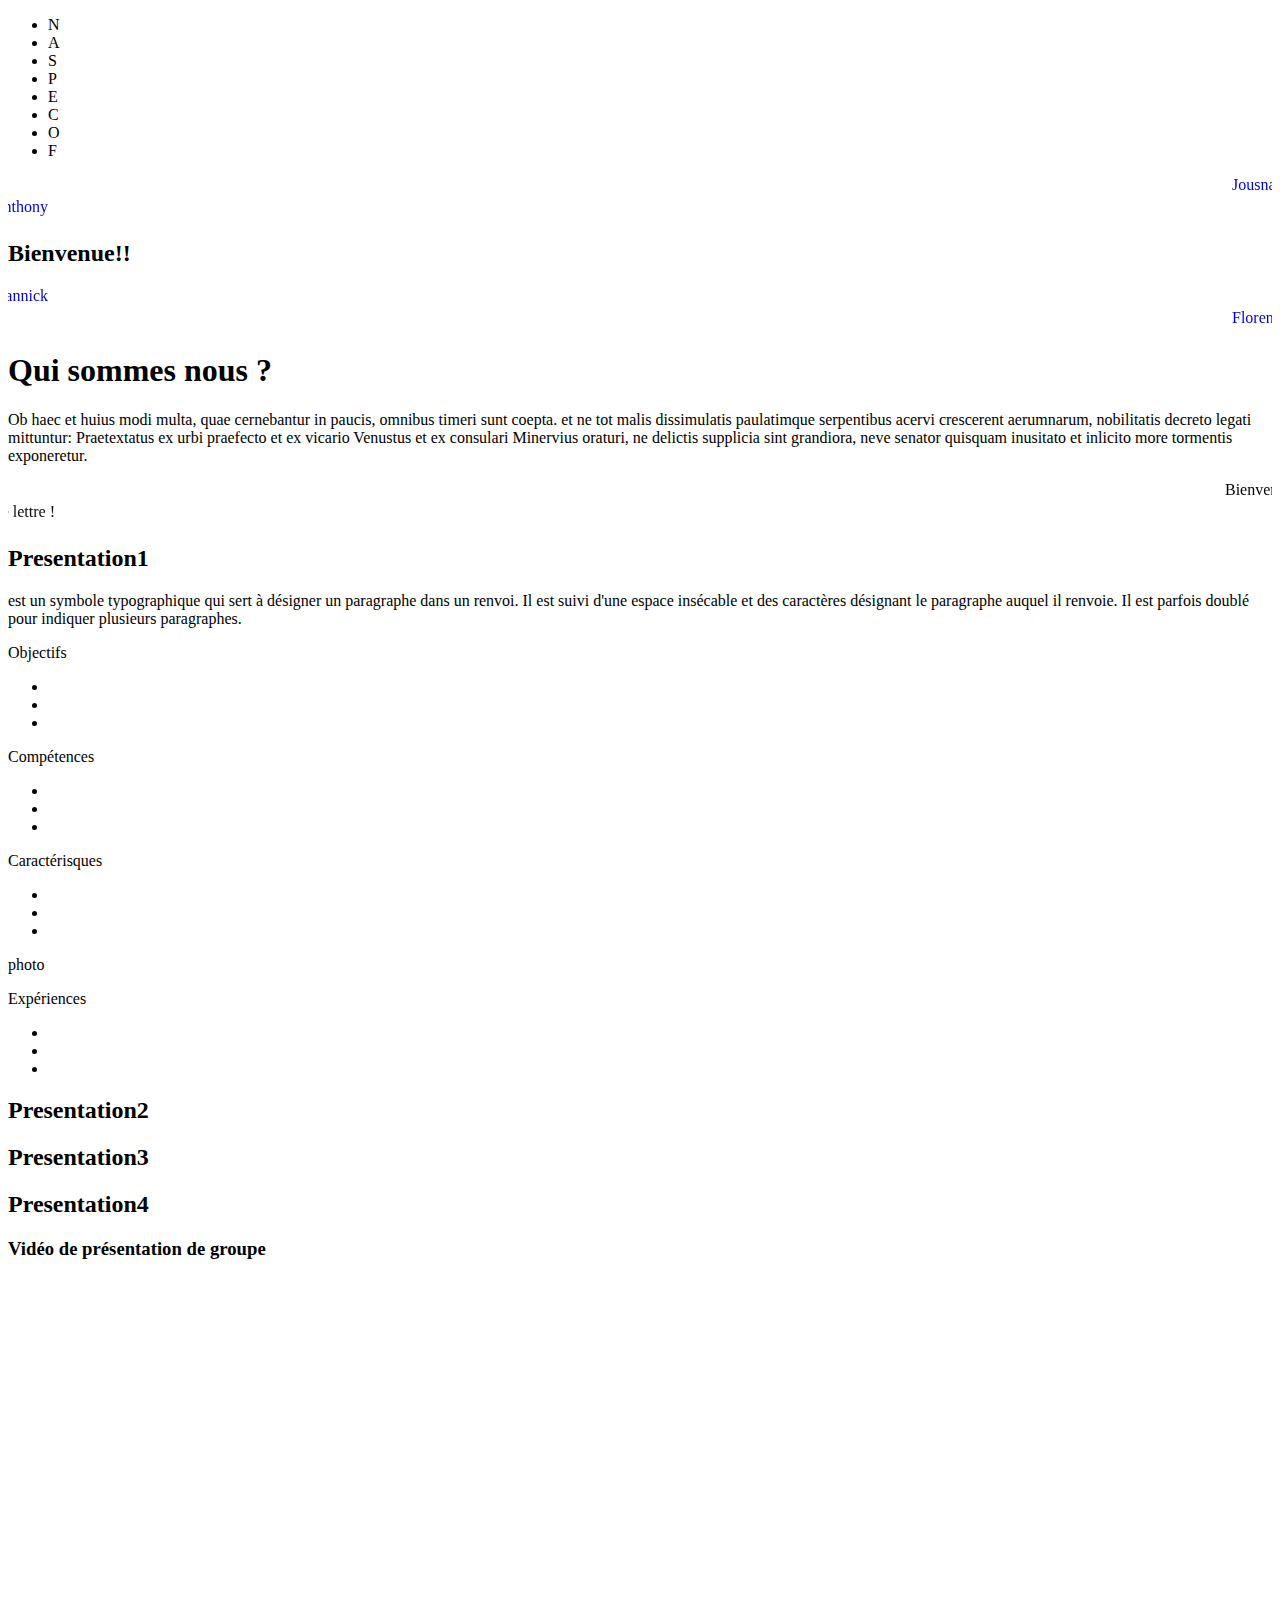
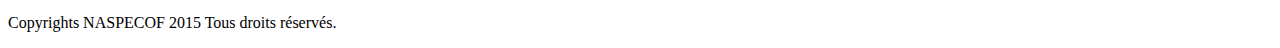
==== commit 2c43cbf5: "Ajout favicon" ====
--- a/index.html
+++ b/index.html
@@ -4,6 +4,7 @@
 <head>
   <title>Naspecof</title>
   <meta charset="utf-8" />
+  <link rel="SHORTCUT ICON" href="favicon.ico"/>
   <link rel="stylesheet" href="https://maxcdn.bootstrapcdn.com/bootstrap/3.3.5/css/bootstrap.min.css" integrity="sha512-dTfge/zgoMYpP7QbHy4gWMEGsbsdZeCXz7irItjcC3sPUFtf0kuFbDz/ixG7ArTxmDjLXDmezHubeNikyKGVyQ==" crossorigin="anonymous">
   <script src="https://code.jquery.com/jquery-1.11.3.min.js"></script>
   <script src="https://maxcdn.bootstrapcdn.com/bootstrap/3.3.5/js/bootstrap.min.js" integrity="sha512-K1qjQ+NcF2TYO/eI3M6v8EiNYZfA95pQumfvcVrTHtwQVDG+aHRqLi/ETn2uB+1JqwYqVG3LIvdm9lj6imS/pQ==" crossorigin="anonymous"></script>
@@ -21,8 +22,7 @@
             <div class="circle yellow"></div>
             <div class="circle orange"></div>
             <div class="circle red"></div>
-            <div class="circle pink"></div>
-            </a>
+            <div class="circle pink"></div></a>
           </div>
           <li class="ot-letter-left">
             <span data-letter="N">N</span>
@@ -56,87 +56,79 @@
   <div class="row">
     <div class="col-sm-12 txtdef">
       <!--<p id="myP">Un peu de texte, <a>un lien</a> et <strong>une portion en emphase</strong></p>-->
-      <a href="#lien1">
-        <marquee scrolldelay="100">Jousna</marquee>
-      </a>
-      <a href="#lien2">
-        <marquee direction="right" scrolldelay="100">Anthony</marquee>
-      </a>
+      <a href="#lien1"><marquee scrolldelay="100">Jousna</marquee></a>
+      <a href="#lien2"><marquee direction="right" scrolldelay="100">Anthony</marquee></a>
       <h2 class="Bienvenue"> Bienvenue!!</h2>
-      <a href="#lien3">
-        <marquee direction="right" scrolldelay="100">Yannick</marquee>
-      </a>
-      <a href="#lien4">
-        <marquee scrolldelay="100">Florent</marquee>
-      </a>
+      <a href="#lien3"><marquee direction="right" scrolldelay="100">Yannick</marquee></a>
+      <a href="#lien4"><marquee scrolldelay="100">Florent</marquee></a>
     </div>
   </div>
 
   <div class="row">
     <div class="col-sm-12 txtdef">
 
-      <header class="col-xs-12">
-        <h1>Qui sommes nous ?</h1>
-        <p>Ob haec et huius modi multa, quae cernebantur in paucis, omnibus timeri sunt coepta. et ne tot malis dissimulatis paulatimque serpentibus acervi crescerent aerumnarum, nobilitatis decreto legati mittuntur: Praetextatus ex urbi praefecto et ex
-          vicario Venustus et ex consulari Minervius oraturi, ne delictis supplicia sint grandiora, neve senator quisquam inusitato et inlicito more tormentis exponeretur.</p>
-      </header>
-    </div>
+    <header class="col-xs-12">
+      <h1>Qui sommes nous ?</h1>
+      <p>Ob haec et huius modi multa, quae cernebantur in paucis, omnibus timeri sunt coepta. et ne tot malis dissimulatis paulatimque serpentibus acervi crescerent aerumnarum, nobilitatis decreto legati mittuntur: Praetextatus ex urbi praefecto et ex vicario
+        Venustus et ex consulari Minervius oraturi, ne delictis supplicia sint grandiora, neve senator quisquam inusitato et inlicito more tormentis exponeretur.</p>
+    </header>
+  </div>
   </div>
 
 
-  <div class="row">
-    <div class=class="col-xs-12 txtdef">
-      <!--<p id="myP">Un peu de texte, <a>un lien</a> et <strong>une portion en emphase</strong></p>-->
-      <marquee>Bienvenue sur notre site !</marquee>
-      <marquee direction="right">Cliquez sur une lettre !</marquee>
+    <div class="row">
+      <div class=class="col-xs-12 txtdef">
+        <!--<p id="myP">Un peu de texte, <a>un lien</a> et <strong>une portion en emphase</strong></p>-->
+        <marquee>Bienvenue sur notre site !</marquee>
+        <marquee direction="right">Cliquez sur une lettre !</marquee>
+      </div>
     </div>
-  </div>
 
-  <div class="row">
-    <h2 id="lien1" class="col-xs-12">Presentation1</h2>
-    <p>est un symbole typographique qui sert à désigner un paragraphe dans un renvoi. Il est suivi d'une espace insécable et des caractères désignant le paragraphe auquel il renvoie. Il est parfois doublé pour indiquer plusieurs paragraphes.
-      <p>
+    <div class="row">
+      <h2 id="lien1" class="col-xs-12">Presentation1</h2>
+      <p>est un symbole typographique qui sert à désigner un paragraphe dans un renvoi. Il est suivi d'une espace insécable et des caractères désignant le paragraphe auquel il renvoie. Il est parfois doublé pour indiquer plusieurs paragraphes.
+        <p>
 
-        <div class="C1">
-          <div class="C2">
-            <p classe="prosace">Objectifs
-              <ul>
-                <li></li>
-                <li></li>
-                <li></li>
-              </ul>
-            </p>
-          </div>
-          <div class="C3">
-            <p>Compétences</p>
-            <ul>
-              <li></li>
-              <li></li>
-              <li></li>
-            </ul>
-          </div>
-          <div class="C4">
-            <p>Caractérisques</p>
-            <ul>
-              <li></li>
-              <li></li>
-              <li></li>
-            </ul>
-          </div>
-          <div class="C5">
-            <p>photo</p>
-          </div>
-          <div class="C6">
-            <p>Expériences</p>
-            <ul>
-              <li></li>
-              <li></li>
-              <li></li>
-            </ul>
-          </div>
-        </div>
+            <div class="C1">
+              <div class="C2">
+                <p classe="prosace">Objectifs
+                <ul>
+                  <li></li>
+                  <li></li>
+                  <li></li>
+                </ul>
+                </p>
+              </div>
+              <div class="C3">
+                <p>Compétences</p>
+                <ul>
+                  <li></li>
+                  <li></li>
+                  <li></li>
+                </ul>
+              </div>
+              <div class="C4">
+                <p>Caractérisques</p>
+                <ul>
+                  <li></li>
+                  <li></li>
+                  <li></li>
+                </ul>
+              </div>
+              <div class="C5">
+                <p>photo</p>
+              </div>
+              <div class="C6">
+                <p>Expériences</p>
+                <ul>
+                  <li></li>
+                  <li></li>
+                  <li></li>
+                </ul>
+              </div>
+            </div>
 
-  </div>
+    </div>
   </div>
 
 
@@ -161,9 +153,7 @@
     <p>Copyrights NASPECOF 2015 Tous droits réservés.</p>
   </footer>
 
-  <div  class="bouton" href="contact.html">
-    <a href="contact.html">Contacter la Team</a>
-  </div>
+
 
 
 
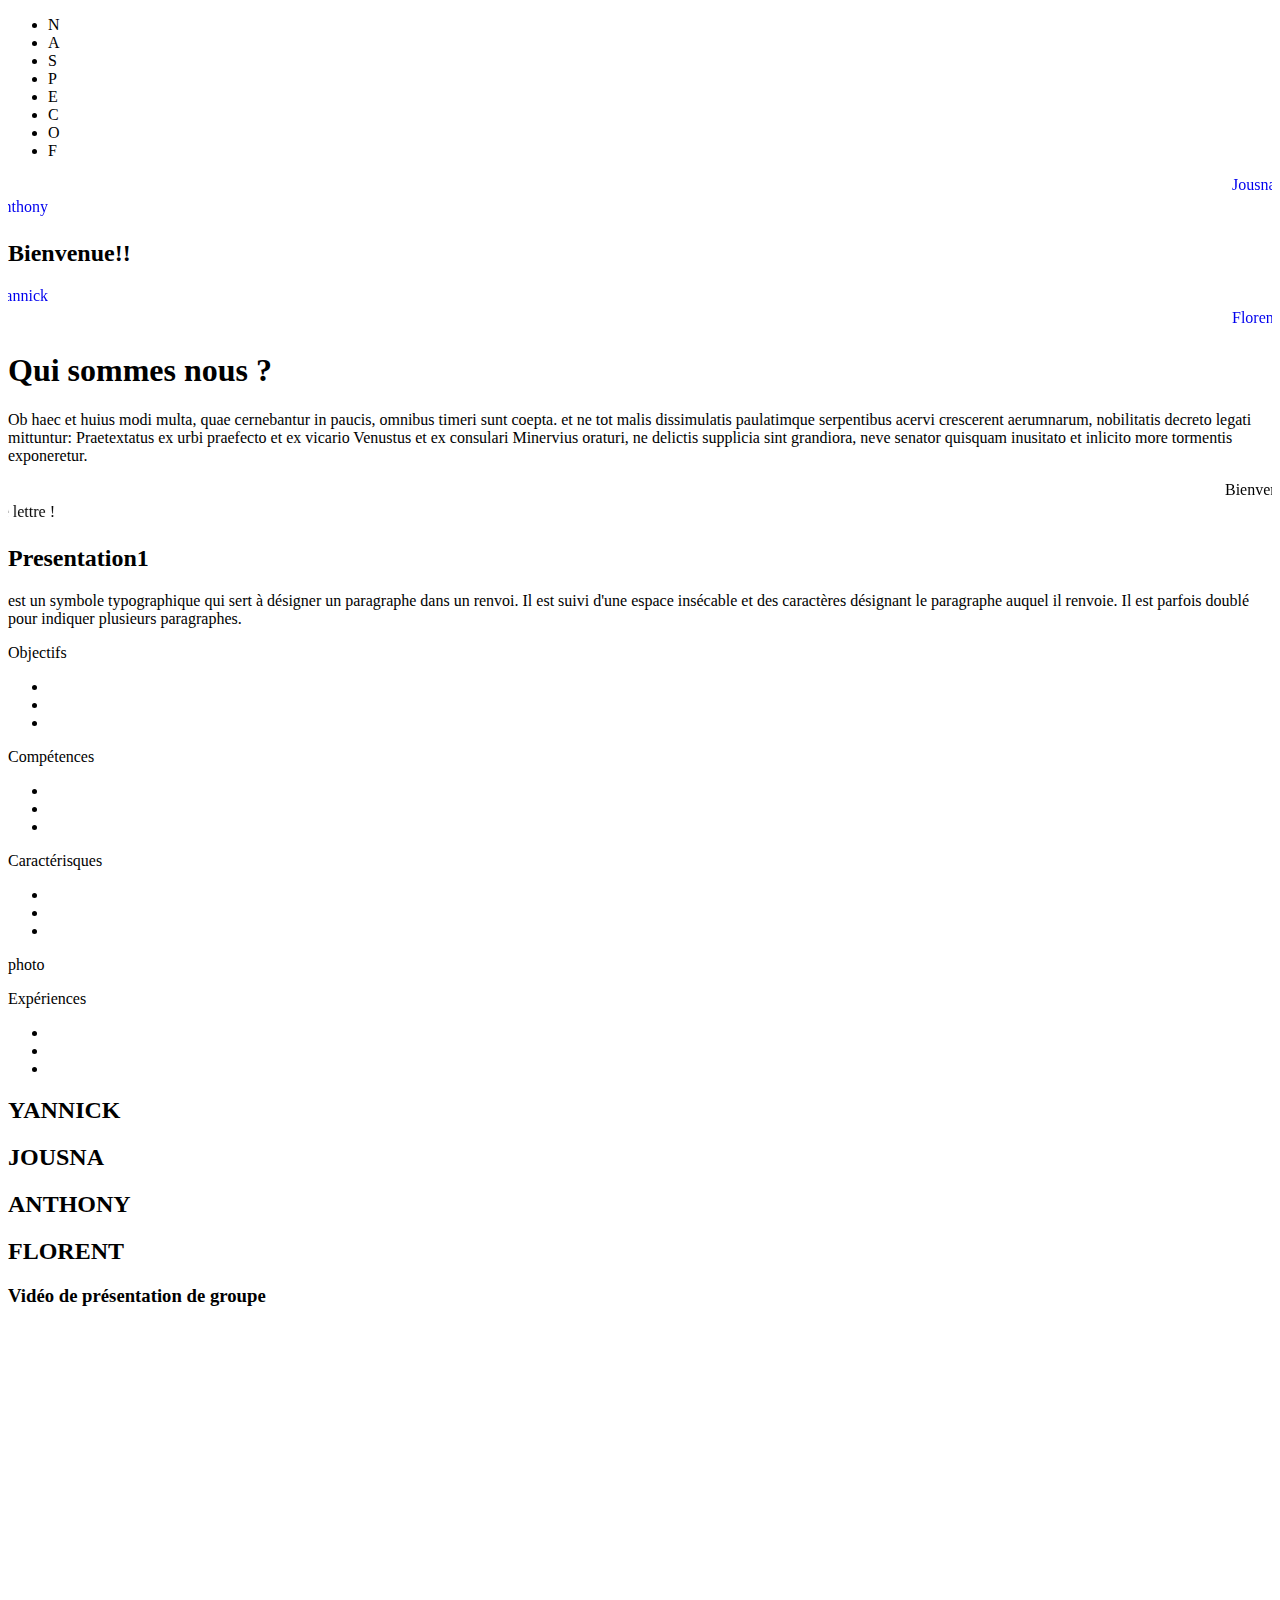
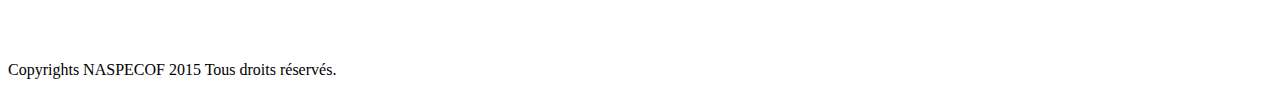
==== commit 87c12948: "Nouvelle font pour titres" ====
--- a/index.html
+++ b/index.html
@@ -133,15 +133,19 @@
 
 
   <div class="row">
-    <h2 id="lien2" class="col-sm-12">Presentation2</h2>
+    <h2 id="lien2" class="col-sm-12">YANNICK</h2>
   </div>
 
   <div class="row">
-    <h2 id="lien3" class="col-sm-12">Presentation3</h2>
+    <h2 id="lien3" class="col-sm-12">JOUSNA</h2>
   </div>
 
   <div class="row">
-    <h2 id="lien4" class="col-sm-12">Presentation4</h2>
+    <h2 id="lien4" class="col-sm-12">ANTHONY</h2>
+  </div>
+
+  <div class="row">
+    <h2 id="lien5" class="col-sm-12">FLORENT</h2>
   </div>
 
   <section id="lien5" class="col-sm-12 conference">
--- a/css/style.css
+++ b/css/style.css
@@ -1,3 +1,17 @@
+/*font noms presentation*/
+@font-face {
+    font-family: 'chardonsregular';
+    src: url('chardons-webfont.eot');
+    src: url('chardons-webfont.eot?#iefix') format('embedded-opentype'),
+         url('chardons-webfont.woff2') format('woff2'),
+         url('chardons-webfont.woff') format('woff'),
+         url('chardons-webfont.ttf') format('truetype'),
+         url('chardons-webfont.svg#chardonsregular') format('svg');
+    font-weight: normal;
+    font-style: normal;
+
+}
+
 body {
   /*  background: #222;*/
   width: 100%;
@@ -5,10 +19,14 @@
   /*  color: #f0f0f0;*/
   font-family: 'Lato', Arial, sans-serif;
   background-color: #E6E6E6;
-}
-.container {
+
+
+
+}
+.container{
   width: 100%;
   margin: 0;
+
 }
 *::before, *::after {
   box-sizing: border-box;
@@ -56,6 +74,8 @@
   text-shadow: none;
   color: hsla(0, 0%, 0%, 0.12);
 }
+
+
 .ot-letter-left span:before, .ot-letter-left span:after {
   transform-origin: 0 50%;
 }
@@ -81,11 +101,9 @@
 .ot-letter-left:hover span:after {
   color: #ea6253;
 }
-
 /*.ot-letter-top {
   background: #ee7f72;
 }*/
-
 .ot-letter-top span:after {
   color: #ee7f72;
 }
@@ -146,7 +164,7 @@
   transform: scale(1, 1.05) skew(4deg, 0deg);
 }
 .ot-letter-bottom span:after {
-  color: #BF00FF;
+  color : #BF00FF;
   text-shadow: 0px -1px 0px hsla(360, 100%, 100%, 0.1), 0px 3px 1px hsla(0, 0%, 0%, 0.4);
   transform: rotateX(15deg);
 }
@@ -159,26 +177,33 @@
 .ot-letter-bottom:hover span:after {
   color: #eb6e60;
 }
+
 .contenu {
-  position: relative;
-  width: 100%;
-  height: 25%;
-}
+position: relative;
+width: 100%;
+height: 25%;
+
+
+}
+
 .circle {
   position: absolute;
   top: 20px;
   width: 250px;
-  height: 250px;
-  border-radius: 50%;
-}
+  height:250px;
+  border-radius: 50%;
+}
+
+
 .purple {
   left: -20px;
   background-color: #AC58FA;
   opacity: 0.6;
 }
-.orange {
+
+.orange{
   background-color: #FAAC58;
-  left: 150px;
+  left:150px;
 }
 .red {
   left: 300px;
@@ -190,11 +215,32 @@
   left: 500px;
   background-color: #FA58AC;
 }
-.yellow {
-  text-align: left;
-  left: 700px;
-  background-color: #FE2E2E;
-}
+ .yellow {
+   text-align: left;
+   left: 700px;
+   background-color: #FE2E2E;
+
+ }
+
+
+
+
+
+
+
+
+
+
+
+
+
+
+
+
+
+
+
+
 a {
   /*  display: block;
   position: absolute;*/
@@ -234,15 +280,20 @@
 .txtdef {
   display: block;
   padding-bottom: 20px;
-  font-size: 30px;
+  font-size:30px;
+}
+#lien2, #lien3, #lien4, #lien5{
+  font-family: 'chardonsregular';
 }
 h2, h3 {
   text-align: center;
 }
+
 .Bienvenue {
   font-size: 90px;
   font-family: bold italic;
 }
+
 .C1:hover {
   transform: rotate(360deg);
   transition: linear 5s;
@@ -254,10 +305,12 @@
   height: 500px;
   width: 500px
 }
+
 .C2:hover {
   transform: rotate(360deg);
   transition: linear 5s;
 }
+
 .C2 {
   position: absolute;
   background: red;
@@ -269,10 +322,12 @@
   height: 200px;
   width: 200px
 }
+
 .C3:hover {
   transform: rotate(360deg);
   transition: linear 5s;
 }
+
 .C3 {
   position: absolute;
   background: grey;
@@ -284,10 +339,12 @@
   height: 200px;
   width: 200px
 }
+
 .C4:hover {
   transform: rotate(360deg);
   transition: linear 5s;
 }
+
 .C4 {
   position: absolute;
   background: yellow;
@@ -310,10 +367,12 @@
   height: 190px;
   width: 190px
 }
+
 .C6:hover {
   transform: rotate(360deg);
   transition: linear 5s;
 }
+
 .C6 {
   position: absolute;
   background: orange;
@@ -325,23 +384,7 @@
   left: 150px;
   bottom: 30px
 }
+
 .prosace {
   text-align: center;
 }
-.bouton a {
-  border-radius: 30px;
-  box-shadow: 11px 11px 14px 1px rgba(0, 0, 0, 0.86);
-  -moz-box-shadow: 11px 11px 14px 1px rgba(0, 0, 0, 0.86);
-  -webkit-box-shadow: 11px 11px 14px 1px rgba(0, 0, 0, 0.86);
-  display: block;
-  width: 150px;
-  line-height: 50px;
-  text-align: center;
-  vertical-align: middle;
-  background: #F70000 no-repeat;
-  color: #342727;
-  text-decoration: none;
-}
-.bouton a:hover {
-  background: #F2C573 no-repeat;
-}
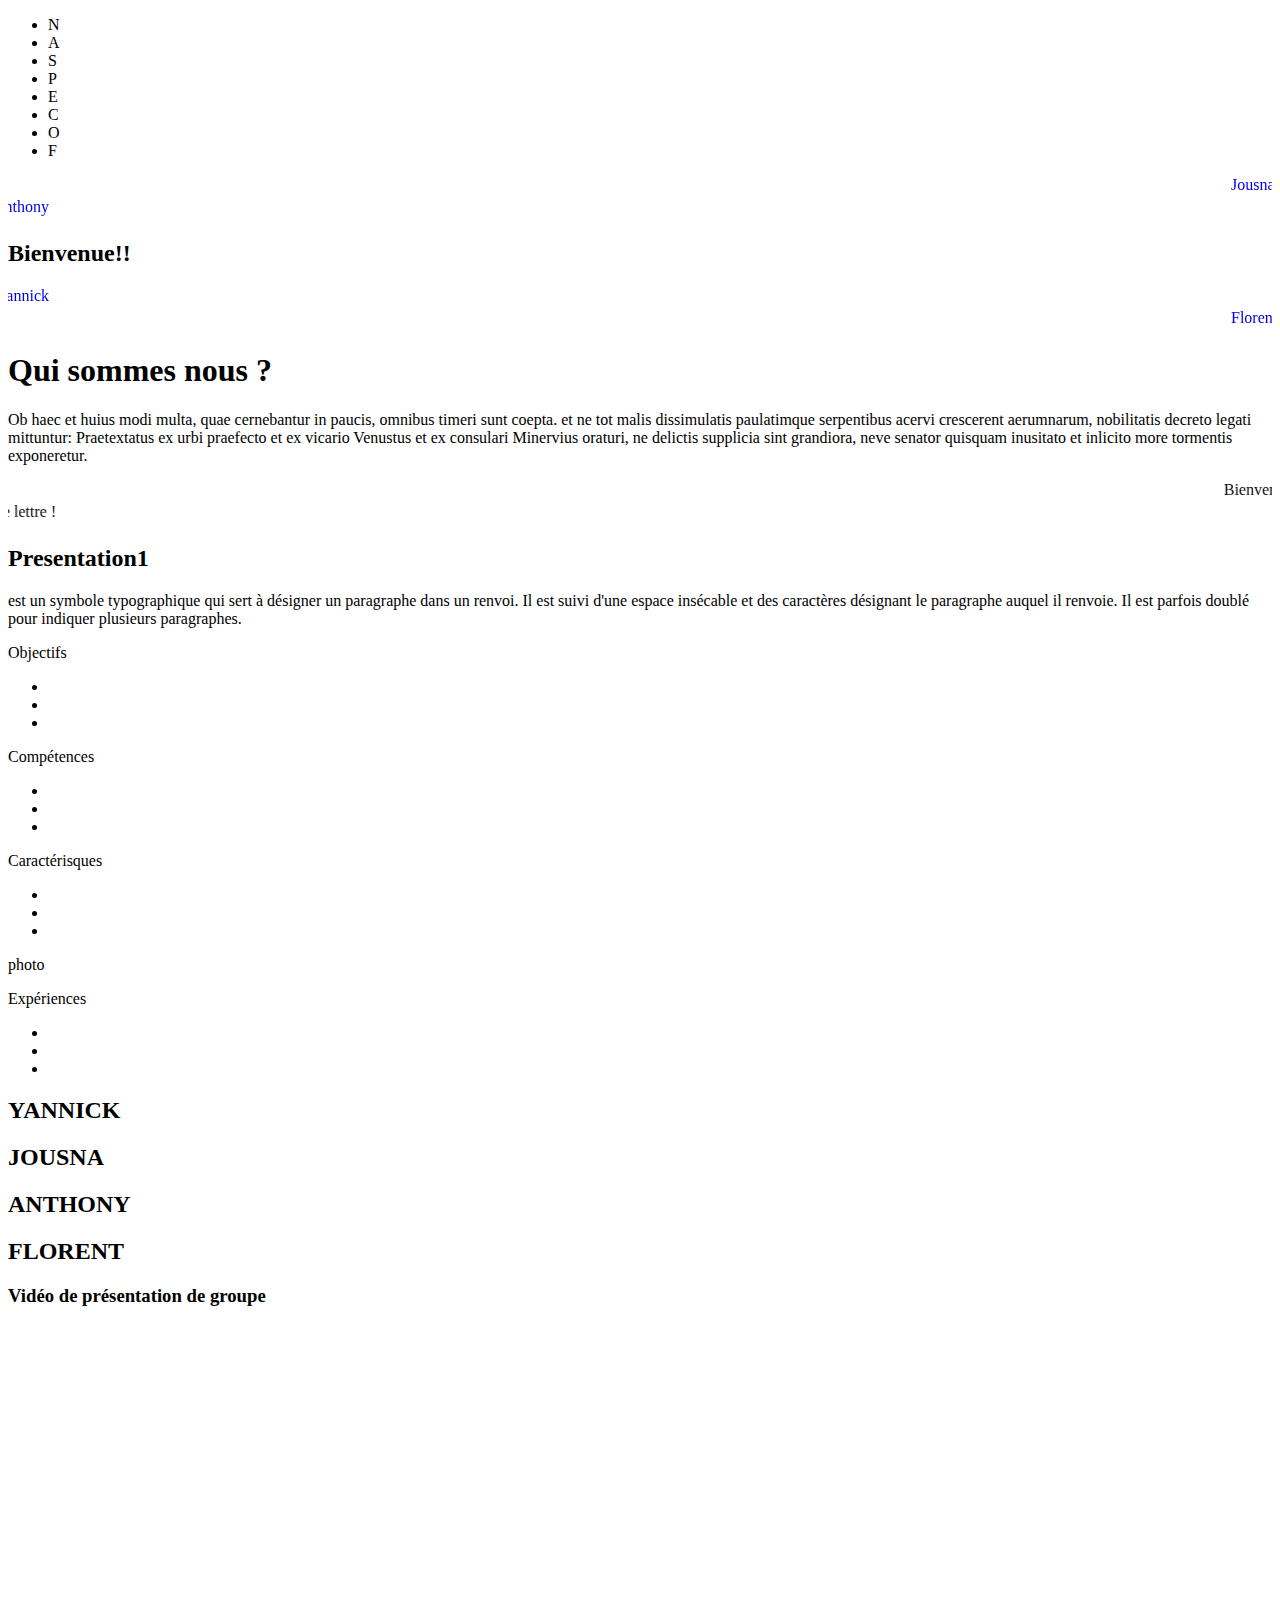
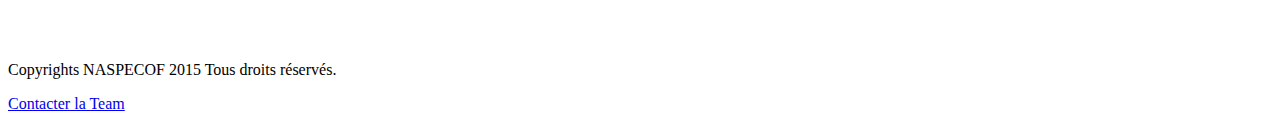
==== commit c03b5f46: "Retouche css et link component" ====
--- a/index.html
+++ b/index.html
@@ -8,6 +8,7 @@
   <link rel="stylesheet" href="https://maxcdn.bootstrapcdn.com/bootstrap/3.3.5/css/bootstrap.min.css" integrity="sha512-dTfge/zgoMYpP7QbHy4gWMEGsbsdZeCXz7irItjcC3sPUFtf0kuFbDz/ixG7ArTxmDjLXDmezHubeNikyKGVyQ==" crossorigin="anonymous">
   <script src="https://code.jquery.com/jquery-1.11.3.min.js"></script>
   <script src="https://maxcdn.bootstrapcdn.com/bootstrap/3.3.5/js/bootstrap.min.js" integrity="sha512-K1qjQ+NcF2TYO/eI3M6v8EiNYZfA95pQumfvcVrTHtwQVDG+aHRqLi/ETn2uB+1JqwYqVG3LIvdm9lj6imS/pQ==" crossorigin="anonymous"></script>
+  <link type="style" rel="stylesheet" href="css/component.css">
   <link type="style" rel="stylesheet" href="css/style.css">
 </head>
 
@@ -16,7 +17,6 @@
     <div class="row">
       <nav class="col-md-12 col-xs-12 navbar">
         <ul class="grid">
-          <!--<a href="#test" class="tester">.</a>-->
           <div class="contenu">
             <div class="circle purple"></div>
             <div class="circle yellow"></div>
@@ -55,7 +55,6 @@
   </div>
   <div class="row">
     <div class="col-sm-12 txtdef">
-      <!--<p id="myP">Un peu de texte, <a>un lien</a> et <strong>une portion en emphase</strong></p>-->
       <a href="#lien1"><marquee scrolldelay="100">Jousna</marquee></a>
       <a href="#lien2"><marquee direction="right" scrolldelay="100">Anthony</marquee></a>
       <h2 class="Bienvenue"> Bienvenue!!</h2>
@@ -148,20 +147,22 @@
     <h2 id="lien5" class="col-sm-12">FLORENT</h2>
   </div>
 
-  <section id="lien5" class="col-sm-12 conference">
-    <h3>Vidéo de présentation de groupe</h3>
-    <iframe width="420" height="315" src="https://www.youtube.com/embed/d4qldY0g_dI" frameborder="0" allowfullscreen></iframe>
-  </section>
+  <div class="row">
+    <section id="lien6" class="col-sm-12">
+      <h3>Vidéo de présentation de groupe</h3>
+      <iframe width="420" height="315" src="https://www.youtube.com/embed/d4qldY0g_dI" frameborder="0" allowfullscreen></iframe>
+    </section>
+  </div>
 
   <footer class="row">
-    <p>Copyrights NASPECOF 2015 Tous droits réservés.</p>
+    <p class="col-sm-12">Copyrights NASPECOF 2015 Tous droits réservés.</p>
   </footer>
 
-
-
+  <div class="row bouton" href="contact.html">
+    <a class="col-sm-12 col-sm-offset-5" href="contact.html">Contacter la Team</a>
+  </div>
 
 
   </div>
 </body>
-
 </html>
--- a/css/component.css
+++ b/css/component.css
@@ -0,0 +1,144 @@
+*::before, *::after {
+  box-sizing: border-box;
+}
+.grid {
+  margin: 0;
+  padding: 0;
+  list-style: none;
+  position: relative;
+  width: 100%;
+}
+.grid li {
+  position: relative;
+  float: left;
+  font-size: 12em;
+  line-height: 1.5;
+  max-height: 290px;
+  text-align: center;
+  width: 16.6666667%;
+  width: -webkit-calc(100% / 8);
+  width: calc(100% / 8);
+}
+.grid li span {
+  display: inline-block;
+  font-weight: 900;
+  line-height: 1;
+  position: relative;
+  color: hsla(0, 0%, 0%, 0.6);
+  transform-style: preserve-3d;
+  perspective: 550px;
+  z-index: 1;
+}
+.grid li span:before, .grid li span:after {
+  position: absolute;
+  content: attr(data-letter);
+  line-height: inherit;
+  top: 0;
+  left: 0;
+  right: 0;
+  bottom: 0;
+  z-index: 2;
+  transition: all 0.3s;
+}
+.grid li span:before {
+  text-shadow: none;
+  color: hsla(0, 0%, 0%, 0.12);
+}
+
+
+.ot-letter-left span:before, .ot-letter-left span:after {
+  transform-origin: 0 50%;
+}
+.ot-letter-left span:after {
+  text-shadow: -1px 0px 0px hsla(360, 100%, 100%, 0.1), 3px 0px 1px hsla(0, 0%, 0%, 0.4);
+  transform: rotateY(-15deg);
+}
+.ot-letter-left:hover span:before {
+  transform: scale(0.85, 1) skew(0deg, 20deg);
+}
+.ot-letter-left:hover span:after {
+  transform: rotateY(-40deg);
+}
+.ot-letter-left span {
+  text-shadow: 1px 4px 6px #e74d3c, 0 0 0 hsla(0, 0%, 0%, 0.3), 1px 4px 6px #e74d3c;
+}
+.ot-letter-left span:after {
+  color: #e74d3c;
+}
+.ot-letter-left:hover span:after {
+  color: #ea6253;
+}
+
+.ot-letter-top span:after {
+  color: #ee7f72;
+}
+.ot-letter-top:hover span:after {
+  color: #f09389;
+}
+.ot-letter-top span:before, .ot-letter-top span:after {
+  transform-origin: 50% 100%;
+}
+.ot-letter-top span:before {
+  transform: scale(1, 0.95) skew(-4deg, 0deg);
+}
+.ot-letter-top span:after {
+  text-shadow: 0px 1px 0px hsla(360, 100%, 100%, 0.1), 0px -3px 1px hsla(0, 0%, 0%, 0.4);
+  transform: rotateX(-15deg);
+}
+.ot-letter-top:hover span:before {
+  -webkit-transform: translateY(-0.050em) scale(1, 0.55) skew(-10deg, 0deg);
+  -ms-transform: translateY(-0.050em) scale(1, 0.55) skew(-10deg, 0deg);
+  transform: translateY(-0.050em) scale(1, 0.55) skew(-10deg, 0deg);
+}
+.ot-letter-top:hover span:after {
+  -webkit-transform: translateY(-0.035em) rotateX(-40deg);
+  -ms-transform: translateY(-0.035em) rotateX(-40deg);
+  transform: translateY(-0.035em) rotateX(-40deg);
+}
+.ot-letter-right span:before, .ot-letter-right span:after {
+  -webkit-transform-origin: 100% 50%;
+  -ms-transform-origin: 100% 50%;
+  transform-origin: 100% 50%;
+}
+.ot-letter-right span:before {
+  -webkit-transform: scale(0.85, 1) skew(0deg, 1deg);
+  -ms-transform: scale(0.85, 1) skew(0deg, 1deg);
+  transform: scale(0.85, 1) skew(0deg, 1deg);
+}
+.ot-letter-right span:after {
+  color: #D8D8D8;
+  text-shadow: 1px 0px 0px hsla(360, 100%, 100%, 0.1), -3px 0px 1px hsla(0, 0%, 0%, 0.4);
+  -webkit-transform: rotateY(15deg);
+  -ms-transform: rotateY(15deg);
+  transform: rotateY(15deg);
+}
+.ot-letter-right:hover span:before {
+  -webkit-transform: scale(0.85, 1) skew(0deg, -20deg);
+  -ms-transform: scale(0.85, 1) skew(0deg, -20deg);
+  transform: scale(0.85, 1) skew(0deg, -20deg);
+}
+.ot-letter-right:hover span:after {
+  -webkit-transform: rotateY(40deg);
+  -ms-transform: rotateY(40deg);
+  transform: rotateY(40deg);
+}
+.ot-letter-bottom span:before, .ot-letter-bottom span:after {
+  transform-origin: 50% 0;
+}
+.ot-letter-bottom span:before {
+  transform: scale(1, 1.05) skew(4deg, 0deg);
+}
+.ot-letter-bottom span:after {
+  color : #BF00FF;
+  text-shadow: 0px -1px 0px hsla(360, 100%, 100%, 0.1), 0px 3px 1px hsla(0, 0%, 0%, 0.4);
+  transform: rotateX(15deg);
+}
+.ot-letter-bottom:hover span:before {
+  transform: translateY(-0.035em) scale(1, 1.2) skew(10deg, 0deg);
+}
+.ot-letter-bottom:hover span:after {
+  transform: translateY(0.045em) rotateX(40deg);
+}
+.ot-letter-bottom:hover span:after {
+  color: #eb6e60;
+}
--- a/css/style.css
+++ b/css/style.css
@@ -28,155 +28,6 @@
   margin: 0;
 
 }
-*::before, *::after {
-  box-sizing: border-box;
-}
-.grid {
-  margin: 0;
-  padding: 0;
-  list-style: none;
-  position: relative;
-  width: 100%;
-}
-.grid li {
-  position: relative;
-  float: left;
-  font-size: 12em;
-  line-height: 1.5;
-  max-height: 290px;
-  text-align: center;
-  width: 16.6666667%;
-  width: -webkit-calc(100% / 8);
-  width: calc(100% / 8);
-}
-.grid li span {
-  display: inline-block;
-  font-weight: 900;
-  line-height: 1;
-  position: relative;
-  color: hsla(0, 0%, 0%, 0.6);
-  transform-style: preserve-3d;
-  perspective: 550px;
-  z-index: 1;
-}
-.grid li span:before, .grid li span:after {
-  position: absolute;
-  content: attr(data-letter);
-  line-height: inherit;
-  top: 0;
-  left: 0;
-  right: 0;
-  bottom: 0;
-  z-index: 2;
-  transition: all 0.3s;
-}
-.grid li span:before {
-  text-shadow: none;
-  color: hsla(0, 0%, 0%, 0.12);
-}
-
-
-.ot-letter-left span:before, .ot-letter-left span:after {
-  transform-origin: 0 50%;
-}
-.ot-letter-left span:after {
-  text-shadow: -1px 0px 0px hsla(360, 100%, 100%, 0.1), 3px 0px 1px hsla(0, 0%, 0%, 0.4);
-  transform: rotateY(-15deg);
-}
-.ot-letter-left:hover span:before {
-  transform: scale(0.85, 1) skew(0deg, 20deg);
-}
-.ot-letter-left:hover span:after {
-  transform: rotateY(-40deg);
-}
-.ot-letter-left {
-  /*	background: #e74d3c;*/
-}
-.ot-letter-left span {
-  text-shadow: 1px 4px 6px #e74d3c, 0 0 0 hsla(0, 0%, 0%, 0.3), 1px 4px 6px #e74d3c;
-}
-.ot-letter-left span:after {
-  color: #e74d3c;
-}
-.ot-letter-left:hover span:after {
-  color: #ea6253;
-}
-/*.ot-letter-top {
-  background: #ee7f72;
-}*/
-.ot-letter-top span:after {
-  color: #ee7f72;
-}
-.ot-letter-top:hover span:after {
-  color: #f09389;
-}
-.ot-letter-top span:before, .ot-letter-top span:after {
-  transform-origin: 50% 100%;
-}
-.ot-letter-top span:before {
-  transform: scale(1, 0.95) skew(-4deg, 0deg);
-}
-.ot-letter-top span:after {
-  text-shadow: 0px 1px 0px hsla(360, 100%, 100%, 0.1), 0px -3px 1px hsla(0, 0%, 0%, 0.4);
-  transform: rotateX(-15deg);
-}
-.ot-letter-top:hover span:before {
-  -webkit-transform: translateY(-0.050em) scale(1, 0.55) skew(-10deg, 0deg);
-  -ms-transform: translateY(-0.050em) scale(1, 0.55) skew(-10deg, 0deg);
-  transform: translateY(-0.050em) scale(1, 0.55) skew(-10deg, 0deg);
-}
-.ot-letter-top:hover span:after {
-  -webkit-transform: translateY(-0.035em) rotateX(-40deg);
-  -ms-transform: translateY(-0.035em) rotateX(-40deg);
-  transform: translateY(-0.035em) rotateX(-40deg);
-}
-.ot-letter-right span:before, .ot-letter-right span:after {
-  -webkit-transform-origin: 100% 50%;
-  -ms-transform-origin: 100% 50%;
-  transform-origin: 100% 50%;
-}
-.ot-letter-right span:before {
-  -webkit-transform: scale(0.85, 1) skew(0deg, 1deg);
-  -ms-transform: scale(0.85, 1) skew(0deg, 1deg);
-  transform: scale(0.85, 1) skew(0deg, 1deg);
-}
-.ot-letter-right span:after {
-  color: #D8D8D8;
-  text-shadow: 1px 0px 0px hsla(360, 100%, 100%, 0.1), -3px 0px 1px hsla(0, 0%, 0%, 0.4);
-  -webkit-transform: rotateY(15deg);
-  -ms-transform: rotateY(15deg);
-  transform: rotateY(15deg);
-}
-.ot-letter-right:hover span:before {
-  -webkit-transform: scale(0.85, 1) skew(0deg, -20deg);
-  -ms-transform: scale(0.85, 1) skew(0deg, -20deg);
-  transform: scale(0.85, 1) skew(0deg, -20deg);
-}
-.ot-letter-right:hover span:after {
-  -webkit-transform: rotateY(40deg);
-  -ms-transform: rotateY(40deg);
-  transform: rotateY(40deg);
-}
-.ot-letter-bottom span:before, .ot-letter-bottom span:after {
-  transform-origin: 50% 0;
-}
-.ot-letter-bottom span:before {
-  transform: scale(1, 1.05) skew(4deg, 0deg);
-}
-.ot-letter-bottom span:after {
-  color : #BF00FF;
-  text-shadow: 0px -1px 0px hsla(360, 100%, 100%, 0.1), 0px 3px 1px hsla(0, 0%, 0%, 0.4);
-  transform: rotateX(15deg);
-}
-.ot-letter-bottom:hover span:before {
-  transform: translateY(-0.035em) scale(1, 1.2) skew(10deg, 0deg);
-}
-.ot-letter-bottom:hover span:after {
-  transform: translateY(0.045em) rotateX(40deg);
-}
-.ot-letter-bottom:hover span:after {
-  color: #eb6e60;
-}
 
 .contenu {
 position: relative;
@@ -385,6 +236,30 @@
   bottom: 30px
 }
 
-.prosace {
-  text-align: center;
-}
+.prosace, footer{
+  text-align: center;
+}
+
+#lien6{
+  padding-top: 50px;
+  padding-bottom: 30px;
+  text-align: center;
+}
+
+.bouton a {
+  border-radius: 30px;
+  box-shadow: 11px 11px 14px 1px rgba(0, 0, 0, 0.86);
+  -moz-box-shadow: 11px 11px 14px 1px rgba(0, 0, 0, 0.86);
+  -webkit-box-shadow: 11px 11px 14px 1px rgba(0, 0, 0, 0.86);
+  display: block;
+  width: 150px;
+  line-height: 50px;
+  text-align: center;
+  vertical-align: middle;
+  background: #F70000 no-repeat;
+  color: #342727;
+  text-decoration: none;
+}
+.bouton a:hover {
+  background: #F2C573 no-repeat;
+}
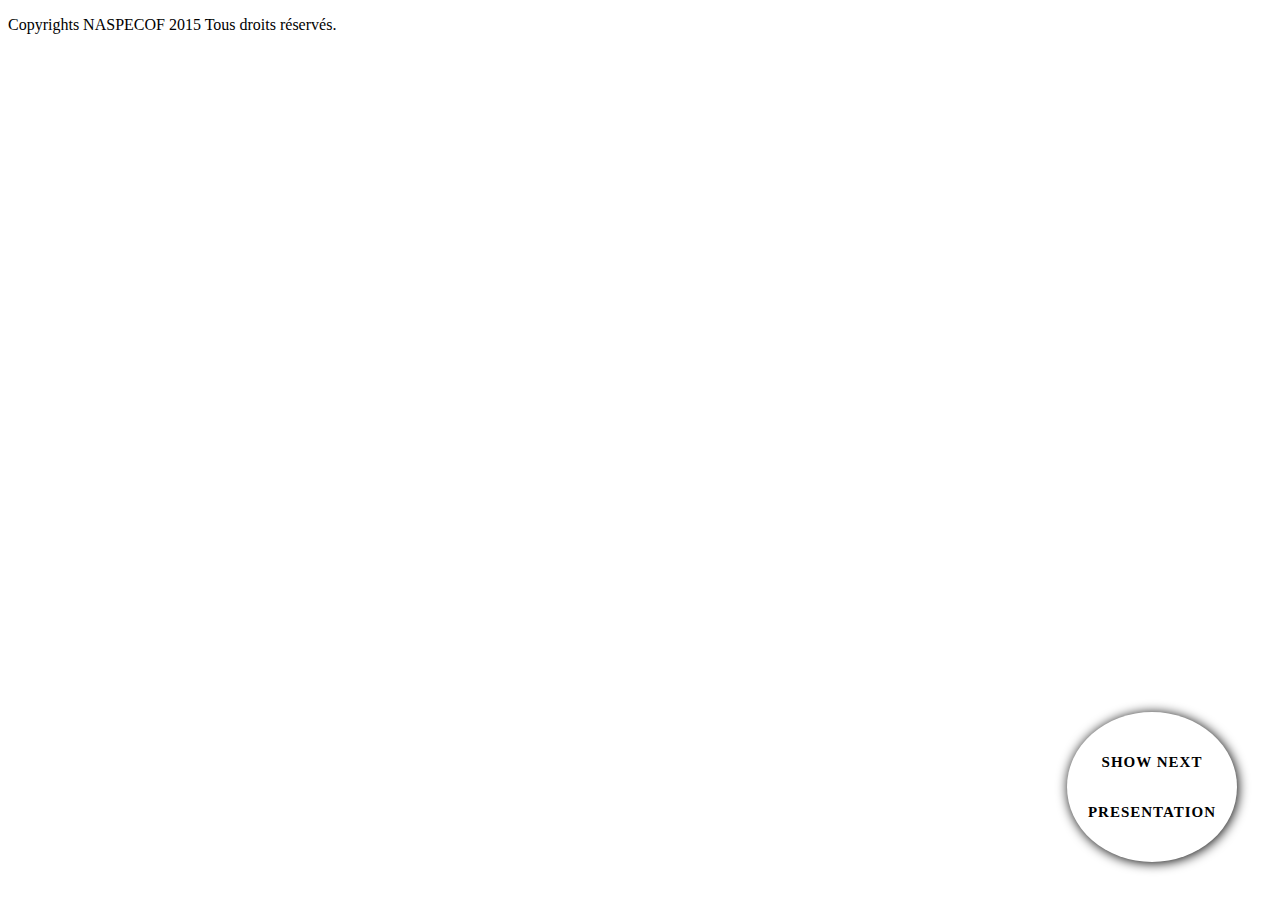
==== commit 0f84dc9e: "Amélioration et refactorisation" ====
--- a/index.html
+++ b/index.html
@@ -4,165 +4,355 @@
 <head>
   <title>Naspecof</title>
   <meta charset="utf-8" />
-  <link rel="SHORTCUT ICON" href="favicon.ico"/>
+  <link rel="SHORTCUT ICON" href="favicon.ico" />
   <link rel="stylesheet" href="https://maxcdn.bootstrapcdn.com/bootstrap/3.3.5/css/bootstrap.min.css" integrity="sha512-dTfge/zgoMYpP7QbHy4gWMEGsbsdZeCXz7irItjcC3sPUFtf0kuFbDz/ixG7ArTxmDjLXDmezHubeNikyKGVyQ==" crossorigin="anonymous">
   <script src="https://code.jquery.com/jquery-1.11.3.min.js"></script>
   <script src="https://maxcdn.bootstrapcdn.com/bootstrap/3.3.5/js/bootstrap.min.js" integrity="sha512-K1qjQ+NcF2TYO/eI3M6v8EiNYZfA95pQumfvcVrTHtwQVDG+aHRqLi/ETn2uB+1JqwYqVG3LIvdm9lj6imS/pQ==" crossorigin="anonymous"></script>
-  <link type="style" rel="stylesheet" href="css/component.css">
   <link type="style" rel="stylesheet" href="css/style.css">
+  <link rel="stylesheet" type="text/css" href="css/title-s.css" />
+  <link rel="stylesheet" type="text/css" href="css/component.css" />
+  <link rel="stylesheet" type="text/css" href="css/animations.css" />
+  <script src="js/modernizr.custom.js"></script>
+  <script>
+    function blink(ob) {
+      if (ob.style.visibility == "visible") {
+        ob.style.visibility = "hidden";
+      } else {
+        ob.style.visibility = "visible";
+      }
+    }
+    setInterval("blink(bl)", 750);
+  </script>
 </head>
 
 <body>
-  <div class="container">
-    <div class="row">
-      <nav class="col-md-12 col-xs-12 navbar">
-        <ul class="grid">
-          <div class="contenu">
-            <div class="circle purple"></div>
-            <div class="circle yellow"></div>
-            <div class="circle orange"></div>
-            <div class="circle red"></div>
-            <div class="circle pink"></div></a>
-          </div>
-          <li class="ot-letter-left">
-            <span data-letter="N">N</span>
-          </li>
-          <li class="ot-letter-top">
-            <span data-letter="A">A</span>
-          </li>
-          <li class="ot-letter-right">
-            <span data-letter="S">S</span>
-          </li>
-          <li class="ot-letter-bottom">
-            <span data-letter="P">P</span>
-          </li>
-          <li class="ot-letter-left">
-            <span data-letter="E">E</span>
-          </li>
-          <li class="ot-letter-top">
-            <span data-letter="C">C</span>
-          </li>
-          <li class="ot-letter-right">
-            <span data-letter="O">O</span>
-          </li>
-          <li class="ot-letter-bottom">
-            <span data-letter="F">F</span>
-          </li>
-    </div>
-    </ul>
-
-    </nav>
+  <!--bouton-->
+  <div class="row pt-triggers">
+    <button id="iterateEffects" class="col-xs-12 pt-touch-button">
+      <div id="bl" style="visibility: visible">
+        <font>Show next presentation</font>
+      </div>
+    </button>
   </div>
-  <div class="row">
-    <div class="col-sm-12 txtdef">
-      <a href="#lien1"><marquee scrolldelay="100">Jousna</marquee></a>
-      <a href="#lien2"><marquee direction="right" scrolldelay="100">Anthony</marquee></a>
-      <h2 class="Bienvenue"> Bienvenue!!</h2>
-      <a href="#lien3"><marquee direction="right" scrolldelay="100">Yannick</marquee></a>
-      <a href="#lien4"><marquee scrolldelay="100">Florent</marquee></a>
-    </div>
-  </div>
-
-  <div class="row">
-    <div class="col-sm-12 txtdef">
-
-    <header class="col-xs-12">
-      <h1>Qui sommes nous ?</h1>
-      <p>Ob haec et huius modi multa, quae cernebantur in paucis, omnibus timeri sunt coepta. et ne tot malis dissimulatis paulatimque serpentibus acervi crescerent aerumnarum, nobilitatis decreto legati mittuntur: Praetextatus ex urbi praefecto et ex vicario
-        Venustus et ex consulari Minervius oraturi, ne delictis supplicia sint grandiora, neve senator quisquam inusitato et inlicito more tormentis exponeretur.</p>
-    </header>
-  </div>
-  </div>
-
-
-    <div class="row">
-      <div class=class="col-xs-12 txtdef">
-        <!--<p id="myP">Un peu de texte, <a>un lien</a> et <strong>une portion en emphase</strong></p>-->
-        <marquee>Bienvenue sur notre site !</marquee>
-        <marquee direction="right">Cliquez sur une lettre !</marquee>
-      </div>
-    </div>
-
-    <div class="row">
-      <h2 id="lien1" class="col-xs-12">Presentation1</h2>
-      <p>est un symbole typographique qui sert à désigner un paragraphe dans un renvoi. Il est suivi d'une espace insécable et des caractères désignant le paragraphe auquel il renvoie. Il est parfois doublé pour indiquer plusieurs paragraphes.
-        <p>
-
-            <div class="C1">
-              <div class="C2">
-                <p classe="prosace">Objectifs
-                <ul>
-                  <li></li>
-                  <li></li>
-                  <li></li>
-                </ul>
-                </p>
-              </div>
-              <div class="C3">
+
+  <footer class="row">
+    <p class="col-xs-12">Copyrights NASPECOF 2015 Tous droits réservés.</p>
+  </footer>
+
+  <div id="pt-main" class="pt-perspective">
+    <div class="pt-page pt-page-1">
+      <audio src="audio/audio.mp3" loop autoplay controls></audio>
+      <div class="container">
+        <div class="row">
+          <nav class="col-sm-12 navbar">
+            <ul class="grid">
+              <div class="contenu">
+                <div class="circle purple"></div>
+                <div class="col-xs-offset-2 circle orange"></div>
+                <div class="col-xs-offset-4 circle yellow"></div>
+                <div class="col-xs-offset-7 circle pink"></div>
+                <div class="col-xs-offset-9 circle red"></div>
+              </div>
+
+              <li class="ot-letter-left">
+                <span data-letter="N">N</span>
+              </li>
+              <li class="ot-letter-top">
+                <span data-letter="A">A</span>
+              </li>
+              <li class="ot-letter-right">
+                <span data-letter="S">S</span>
+              </li>
+              <li class="ot-letter-bottom">
+                <span data-letter="P">P</span>
+              </li>
+              <li class="ot-letter-left">
+                <span data-letter="E">E</span>
+              </li>
+              <li class="ot-letter-top">
+                <span data-letter="C">C</span>
+              </li>
+              <li class="ot-letter-right">
+                <span data-letter="O">O</span>
+              </li>
+              <li class="ot-letter-bottom">
+                <span data-letter="F">F</span>
+              </li>
+            </ul>
+          </nav>
+        </div>
+      </div>
+    </div>
+
+    <div class="pt-page pt-page-2">
+      <div class="container">
+        <div class="row">
+
+          <div class="col-sm-12">
+            <h2 id="lien1">Chef de projet, M. Yannick ESCOFFIER</h2>
+          </div>
+
+          <div class="C1 col-sm-12">
+            <div class="C4 col-sm-12">
+              <div id="prosace1" class="col-sm-4">
+                <p>Caractérisques</p>
+                <ul>
+                  <li>Dynamique</li>
+                  <li>Souriant</li>
+                  <li>Professionnel</li>
+                </ul>
+              </div>
+            </div>
+
+            <div class="C3 col-sm-6">
+              <div id="prosace2" class="col-sm-4">
                 <p>Compétences</p>
                 <ul>
-                  <li></li>
-                  <li></li>
-                  <li></li>
-                </ul>
-              </div>
-              <div class="C4">
+                  <li>C++</li>
+                  <li>3DS max</li>
+                  <li>Photoshop</li>
+                </ul>
+              </div>
+            </div>
+
+            <div class="C2 col-sm-6">
+              <div id="prosace4">
+                <p>Objectifs</p>
+                <ul>
+                  <li>Création d'entreprise</li>
+                  <li>Devenir développeur Web</li>
+                  <li>Maîtriser les dernières technos</li>
+                </ul>
+              </div>
+            </div>
+
+          <div class="C6 col-sm-12">
+            <div id="prosace3">
+                <p>Expériences</p>
+                <ul>
+                  <li>Chef de projet Jeux Vidéo</li>
+                  <li>Développement Jeux Vidéo</li>
+                  <li>Systèmes Windows</li>
+                </ul>
+            </div>
+          </div>
+          <div class="C5">
+            <img src="photos/Yannick2.png"/>
+          </div>
+        </div>
+
+        </div><!--row-->
+      </div>
+    </div>
+
+
+
+
+    <div class="pt-page pt-page-3">
+      <div class="container">
+        <div class="row">
+
+          <div class="col-sm-12">
+            <h2 id="lien2">Larbin, M. Anthony JMALOQ</h2>
+          </div>
+
+          <div class="C1 col-sm-12">
+            <div class="C4 col-sm-12">
+              <div id="prosace1" class="col-sm-4">
                 <p>Caractérisques</p>
                 <ul>
-                  <li></li>
-                  <li></li>
-                  <li></li>
-                </ul>
-              </div>
-              <div class="C5">
-                <p>photo</p>
-              </div>
-              <div class="C6">
+                  <li>Chauve</li>
+                  <li>Sent bon</li>
+                  <li>Révolutionnaire</li>
+                </ul>
+              </div>
+            </div>
+
+            <div class="C3 col-sm-6">
+              <div id="prosace2" class="col-sm-4">
+                <p>Compétences</p>
+                <ul>
+                  <li>C--</li>
+                  <li>Language inconnu</li>
+                  <li>Kung fu</li>
+                </ul>
+              </div>
+            </div>
+
+            <div class="C2 col-sm-6">
+              <div id="prosace4">
+                <p>Objectifs</p>
+                <ul>
+                  <li>Développeur web</li>
+                  <li>Entrepreneuriat</li>
+                  <li>Frapper Florent</li>
+                </ul>
+              </div>
+            </div>
+
+            <div class="C6 col-sm-12">
+            <div id="prosace3">
+              <p>Expériences</p>
+              <ul>
+                <li>Conducteur de travaux</li>
+                <li>Secret Story 2</li>
+                <li>Ascension du Mont Blanc</li>
+              </ul>
+              </div>
+            </div>
+            <div class="C5">
+              <img src="photos/Anthony2.png"/>
+            </div>
+          </div>
+
+        </div>
+      </div>
+    </div>
+
+    <div class="pt-page pt-page-4">
+      <div class="container">
+        <div class="row">
+
+          <div class="col-sm-12">
+            <h2 id="lien3" class="col-sm-12">Larbin 2, M. Florent DE MONTRICHER</h2>
+          </div>
+
+          <div class="C1 col-sm-12">
+            <div class="C4 col-sm-12">
+              <div id="prosace1" class="col-sm-4">
+                <p>Caractérisques</p>
+                <ul>
+                  <li>Timide</li>
+                  <li>Déterminé</li>
+                  <li>Naturiste</li>
+                </ul>
+              </div>
+            </div>
+
+            <div class="C3 col-sm-6">
+              <div id="prosace2" class="col-sm-4">
+                <p>Compétences</p>
+                <ul>
+                  <li>CSS</li>
+                  <li>HTML</li>
+                  <li>Tétris</li>
+                </ul>
+              </div>
+            </div>
+
+            <div class="C2 col-sm-6">
+              <div id="prosace4">
+                <p>Objectifs</p>
+                <ul>
+                  <li>BTS Geek</li>
+                  <li>Jouer au dernier Zelda</li>
+                  <li>OKLM</li>
+                </ul>
+              </div>
+            </div>
+
+            <div class="C6 col-sm-12">
+            <div id="prosace3">
+              <p>Expériences</p>
+              <ul>
+                <li>Boost power</li>
+                <li>Playstation</li>
+                <li>Nintendo DS</li>
+              </ul>
+              </div>
+            </div>
+            <div class="C5">
+              <img src="photos/Florent2.png"/>
+            </div>
+          </div>
+
+        </div>
+      </div>
+    </div>
+
+    <div class="pt-page pt-page-5">
+      <div class="container">
+        <div class="row">
+
+          <div class="col-sm-12">
+            <h2 id="lien4">Directrice artisque, Mlle Jousna YARIENLA</h2>
+          </div>
+
+          <div class="C1 col-sm-12">
+
+            <div class="C4 col-sm-12">
+              <div id="prosace1" class="col-sm-4">
+                <p>Caractérisques</p>
+                <ul>
+                  <li>Souriante</li>
+                  <li>Sociable</li>
+                  <li>Dynamique</li>
+                </ul>
+              </div>
+            </div>
+
+            <div class="C3 col-sm-6">
+              <div id="prosace2" class="col-sm-4">
+                <p>Compétences</p>
+                <ul>
+                  <li>Reine des chieuses</li>
+                  <li>Emmerdeuse</li>
+                  <li>Feignate</li>
+                </ul>
+              </div>
+            </div>
+
+            <div class="C2 col-sm-6">
+              <div id="prosace4">
+                <p>Objectifs</p>
+                <ul>
+                  <li>Devenir moins chiante</li>
+                  <li>Etre plus belle</li>
+                  <li>Frapper Florent</li>
+                </ul>
+              </div>
+            </div>
+
+            <div class="C6 col-sm-12">
+              <div id="prosace3">
                 <p>Expériences</p>
                 <ul>
-                  <li></li>
-                  <li></li>
-                  <li></li>
-                </ul>
-              </div>
-            </div>
-
-    </div>
-  </div>
-
-
-  <div class="row">
-    <h2 id="lien2" class="col-sm-12">YANNICK</h2>
-  </div>
-
-  <div class="row">
-    <h2 id="lien3" class="col-sm-12">JOUSNA</h2>
-  </div>
-
-  <div class="row">
-    <h2 id="lien4" class="col-sm-12">ANTHONY</h2>
-  </div>
-
-  <div class="row">
-    <h2 id="lien5" class="col-sm-12">FLORENT</h2>
-  </div>
-
-  <div class="row">
-    <section id="lien6" class="col-sm-12">
-      <h3>Vidéo de présentation de groupe</h3>
-      <iframe width="420" height="315" src="https://www.youtube.com/embed/d4qldY0g_dI" frameborder="0" allowfullscreen></iframe>
-    </section>
-  </div>
-
-  <footer class="row">
-    <p class="col-sm-12">Copyrights NASPECOF 2015 Tous droits réservés.</p>
-  </footer>
-
-  <div class="row bouton" href="contact.html">
-    <a class="col-sm-12 col-sm-offset-5" href="contact.html">Contacter la Team</a>
-  </div>
-
-
-  </div>
+                  <li>20 ans de commérage</li>
+                  <li>Couscous</li>
+                  <li>Frapper Florent</li>
+                </ul>
+              </div>
+            </div>
+            <div class="C5">
+              <img src="photos/Jousna2.png"/>
+            </div>
+          </div>
+
+        </div>
+      </div>
+    </div>
+
+    <div class="pt-page pt-page-6">
+      <div class="container">
+        <div class="col-xs-12">
+          <section>
+            <br/>
+            <br/>
+            <br/>
+            <br/>
+            <br/>
+
+            <center><iframe width="560" height="315" src="https://www.youtube.com/embed/itFMBrnorTA" frameborder="0" allowfullscreen></iframe><center>
+          </section>
+        </div>
+        <div class="row bouton" href="contact.html">
+          <a class="col-xs-12" href="contact.html">Contacter la Team</a>
+        </div>
+
+      </div>
+    </div>
+
+    <script src="js/jquery.dlmenu.js"></script>
+    <script src="js/pagetransitions.js"></script>
 </body>
 </html>
--- a/css/style.css
+++ b/css/style.css
@@ -1,265 +1,223 @@
-/*font noms presentation*/
 @font-face {
-    font-family: 'chardonsregular';
-    src: url('chardons-webfont.eot');
-    src: url('chardons-webfont.eot?#iefix') format('embedded-opentype'),
-         url('chardons-webfont.woff2') format('woff2'),
-         url('chardons-webfont.woff') format('woff'),
-         url('chardons-webfont.ttf') format('truetype'),
-         url('chardons-webfont.svg#chardonsregular') format('svg');
-    font-weight: normal;
-    font-style: normal;
-
-}
-
+  font-family: 'Dejaweb';
+  src: url('../fonts/quadranta-bold-webfont.ttf');
+}
 body {
-  /*  background: #222;*/
   width: 100%;
+  height: 100%;
   font-weight: 150;
-  /*  color: #f0f0f0;*/
   font-family: 'Lato', Arial, sans-serif;
-  background-color: #E6E6E6;
-
-
-
-}
-.container{
+  background-color: #FED070;
+}
+.contenu {
+  position: relative;
   width: 100%;
-  margin: 0;
-
-}
-
-.contenu {
-position: relative;
-width: 100%;
-height: 25%;
-
-
-}
-
+  height: 25%;
+}
 .circle {
   position: absolute;
-  top: 20px;
-  width: 250px;
-  height:250px;
-  border-radius: 50%;
-}
-
-
+  top: -20px;
+  left: -15px;
+  width: 300px;
+  height: 300px;
+  border-radius: 50%;
+}
 .purple {
-  left: -20px;
   background-color: #AC58FA;
-  opacity: 0.6;
-}
-
-.orange{
+}
+.orange {
+  left: 30px;
   background-color: #FAAC58;
-  left:150px;
+}
+.yellow {
+  left: 30px;
+  background-color: #FFFF00;
+}
+.pink {
+  background-color: #FA58AC;
 }
 .red {
-  left: 300px;
-  background-color: #FFFF00;
-  opacity: 0.75;
-}
-.pink {
-  text-align: center;
-  left: 500px;
-  background-color: #FA58AC;
-}
- .yellow {
-   text-align: left;
-   left: 700px;
-   background-color: #FE2E2E;
-
- }
-
-
-
-
-
-
-
-
-
-
-
-
-
-
-
-
-
-
-
-
+  background-color: #FE2E2E;
+}
 a {
-  /*  display: block;
-  position: absolute;*/
-  /*  font-size: 12em;*/
   text-decoration: none;
   z-index: 1;
-}
-.lettren {
-  margin-left: 65px;
-  margin-top: 8px;
-  /*  color: white;*/
-}
-.lettres {
-  margin-left: 300px;
-  /*  margin-top: 3px;
-/*  color: white;*/
-}
-.lettree {
-  margin-left: 600px;
-  margin-top: 8px;
-  /*  color: white;*/
-}
-.lettreo {
-  margin-left: 900px;
-  margin-top: 8px;
-  /*  color: white;*/
 }
 a:hover {
   text-decoration: none;
   color: purple;
 }
-h1 {
-  padding-top: 50px;
-  padding-bottom: 5px;
+#lien1, #lien2, #lien3, #lien4 {
+  font-family: 'Dejaweb';
+}
+h2 {
   text-align: center;
 }
-.txtdef {
-  display: block;
-  padding-bottom: 20px;
-  font-size:30px;
-}
-#lien2, #lien3, #lien4, #lien5{
-  font-family: 'chardonsregular';
-}
-h2, h3 {
-  text-align: center;
-}
-
-.Bienvenue {
-  font-size: 90px;
-  font-family: bold italic;
-}
-
 .C1:hover {
+  transform: rotate(-360deg);
+  transition: linear 5s;
+}
+.C1 {
+  border-radius: 50%;
+  height: 720px;
+  width: 720px;
+  margin-left: 236px;
+}
+.C1:hover .C2 {
+ transform: rotate(360deg);
+  transition: linear 5s;
+}
+.C2 {
+  background: red;
+  left: 95px;
+  top: 190px;
+  border-radius: 50%;
+  border: 1px solid red;
+  height: 300px;
+  width: 300px
+}
+.C1:hover .C3 {
   transform: rotate(360deg);
   transition: linear 5s;
 }
-.C1 {
-  position: relative;
-  left: 21%;
-  border-radius: 50%;
-  height: 500px;
-  width: 500px
-}
-
-.C2:hover {
+.C3 {
+  position: absolute;
+  background: grey;
+  top: 190px;
+  left: -1px;
+  border-radius: 50%;
+  border: 1px solid grey;
+  height: 300px;
+  width: 300px
+}
+.C1:hover .C4 {
   transform: rotate(360deg);
   transition: linear 5s;
 }
-
-.C2 {
-  position: absolute;
-  background: red;
-  opacity: 0.5;
-  top: 150px;
-  right: 1px;
-  border-radius: 50%;
-  border: 1px solid red;
-  height: 200px;
-  width: 200px
-}
-
-.C3:hover {
+.C4 {
+  background: yellow;
+  left: 190px;
+  border-radius: 50%;
+  border: 1px solid yellow;
+  height: 300px;
+  width: 300px
+}
+.C5 {
+  position: absolute;
+  top: 260px;
+  left: 265px;
+  border-radius: 50%;
+  border: 1px solid white;
+}
+.C5 > img {
+  height: 180px;
+  width: 180px;
+}
+.C1:hover .C6 {
   transform: rotate(360deg);
   transition: linear 5s;
 }
-
-.C3 {
-  position: absolute;
-  background: grey;
-  opacity: 0.5;
-  top: 150px;
-  left: 1px;
-  border-radius: 50%;
-  border: 1px solid grey;
-  height: 200px;
-  width: 200px
-}
-
-.C4:hover {
-  transform: rotate(360deg);
-  transition: linear 5s;
-}
-
-.C4 {
-  position: absolute;
-  background: yellow;
-  opacity: 0.5;
-  left: 150px;
-  top: 30px;
-  border-radius: 50%;
-  border: 1px solid yellow;
-  height: 200px;
-  width: 200px
-}
-.C5 {
-  position: absolute;
-  background: white;
-  opacity: 0.5;
-  bottom: 155px;
-  left: 155px;
-  border-radius: 50%;
-  border: 1px solid white;
-  height: 190px;
-  width: 190px
-}
-
-.C6:hover {
-  transform: rotate(360deg);
-  transition: linear 5s;
-}
-
 .C6 {
-  position: absolute;
   background: orange;
-  opacity: 0.5;
+  top: 90px;
+  left: 190px;
   border-radius: 50%;
   border: 1px solid orange;
-  height: 200px;
-  width: 200px;
-  left: 150px;
-  bottom: 30px
-}
-
-.prosace, footer{
-  text-align: center;
-}
-
-#lien6{
-  padding-top: 50px;
-  padding-bottom: 30px;
-  text-align: center;
-}
-
+  height: 300px;
+  width: 300px;
+}
+#prosace1, #prosace2, #prosace3, #prosace4 {
+  font-size: 20px;
+  font-weight: bold;
+  font-family: verdana;
+}
+#prosace1{
+  top: 80px;
+  left: 20px;
+}
+#prosace2 {
+  top: 80px;
+  left: 70px;
+}
+#prosace3 {
+  position: absolute;
+  top: 70px;
+  left: 50px;
+}
+#prosace4 {
+  position: absolute;
+  top: 76px;
+  left: 26px;
+}
+footer {
+  position: absolute;
+  top: 95%;
+  left: 40%;
+  color: white;
+  z-index: 999999;
+}
+footer > p {
+  margin-top: 1%;
+}
+.bouton {
+  margin-left: 44%;
+  padding-top: 55%;
+}
 .bouton a {
   border-radius: 30px;
-  box-shadow: 11px 11px 14px 1px rgba(0, 0, 0, 0.86);
+  /*box-shadow: 11px 11px 14px 1px rgba(0, 0, 0, 0.86);
   -moz-box-shadow: 11px 11px 14px 1px rgba(0, 0, 0, 0.86);
-  -webkit-box-shadow: 11px 11px 14px 1px rgba(0, 0, 0, 0.86);
+  -webkit-box-shadow: 11px 11px 14px 1px rgba(0, 0, 0, 0.86);*/
   display: block;
   width: 150px;
   line-height: 50px;
   text-align: center;
   vertical-align: middle;
-  background: #F70000 no-repeat;
+  background: #0080FF no-repeat;
   color: #342727;
   text-decoration: none;
 }
 .bouton a:hover {
   background: #F2C573 no-repeat;
-}
+  color: red;
+}
+.formulaire {
+  width: 300px;
+  margin: 0 auto;
+}
+form {
+  text-align: center;
+  margin-top: 130px;
+  background-color: black;
+  color: white;
+}
+input, textarea {
+  color: black;
+}
+#submit_button {
+  background-color: red;
+}
+@media screen  and (max-width: 1049px) {
+  .C1 {
+    margin-left: 30px;
+    width: 96%;
+  }
+  .pt-triggers {
+    right: -200px;
+  }
+  footer {
+    top: 96%;
+  }
+  iframe {
+    width: 300px;
+  }
+}
+@media screen  and (max-width: 849px) {
+  .navbar {
+    padding: 0;
+    margin: 0;
+  }
+  .pt-triggers > button {
+    bottom: 50px;
+  }
+}
--- a/css/component.css
+++ b/css/component.css
@@ -1,144 +1,206 @@
-*::before, *::after {
-  box-sizing: border-box;
-}
-.grid {
-  margin: 0;
-  padding: 0;
-  list-style: none;
-  position: relative;
-  width: 100%;
-}
-.grid li {
-  position: relative;
-  float: left;
-  font-size: 12em;
-  line-height: 1.5;
-  max-height: 290px;
-  text-align: center;
-  width: 16.6666667%;
-  width: -webkit-calc(100% / 8);
-  width: calc(100% / 8);
-}
-.grid li span {
-  display: inline-block;
-  font-weight: 900;
-  line-height: 1;
-  position: relative;
-  color: hsla(0, 0%, 0%, 0.6);
-  transform-style: preserve-3d;
-  perspective: 550px;
-  z-index: 1;
-}
-.grid li span:before, .grid li span:after {
+html { height: 100%; }
+
+.pt-perspective {
+	position: relative;
+	width: 100%;
+	height: 100%;
+	-webkit-perspective: 1200px;
+	-moz-perspective: 1200px;
+	perspective: 1200px;
+}
+
+.pt-page {
+	width: 100%;
+	height: 100%;
+	position: absolute;
+	top: 0;
+	left: 0;
+	visibility: hidden;
+	overflow: hidden;
+	-webkit-backface-visibility: hidden;
+	-moz-backface-visibility: hidden;
+	backface-visibility: hidden;
+	-webkit-transform: translate3d(0, 0, 0);
+	-moz-transform: translate3d(0, 0, 0);
+	transform: translate3d(0, 0, 0);
+	-webkit-transform-style: preserve-3d;
+	-moz-transform-style: preserve-3d;
+	transform-style: preserve-3d;
+}
+
+.pt-page-current,
+.no-js .pt-page {
+	visibility: visible;
+	z-index: 1;
+}
+
+.no-js body {
+	overflow: auto;
+}
+
+.pt-page-ontop {
+	z-index: 999;
+}
+
+/* Text Styles, Colors, Backgrounds */
+
+.pt-page h1 {
+	position: absolute;
+	font-weight: 300;
+	font-size: 4.4em;
+	line-height: 1;
+	letter-spacing: 6px;
+	margin: 0;
+	top: 12%;
+	width: 100%;
+	text-align: center;
+	text-transform: uppercase;
+	word-spacing: -0.3em;
+}
+
+.pt-page h1 span {
+	font-family: 'Satisfy', serif;
+	font-weight: 400;
+	font-size: 40%;
+	text-transform: none;
+	word-spacing: 0;
+	letter-spacing: 0;
+	display: block;
+	opacity: 0.4;
+}
+
+.pt-page h1 strong {
+	color: rgba(0,0,0,0.1);
+}
+
+.pt-page-1 {
+	background: #0ac2d2;
+}
+
+.pt-page-2 {
+	background: #7bb7fa;
+}
+
+.pt-page-3 {
+	background: #60d7a9;
+}
+
+.pt-page-4 {
+	background: #fdc162;
+}
+
+.pt-page-5 {
+	background: #fd6a62;
+}
+
+.pt-page-6 {
+	background: black;
+}
+
+/* Triggers (menu and button) */
+
+.pt-triggers {
   position: absolute;
-  content: attr(data-letter);
-  line-height: inherit;
-  top: 0;
-  left: 0;
-  right: 0;
-  bottom: 0;
-  z-index: 2;
-  transition: all 0.3s;
-}
-.grid li span:before {
-  text-shadow: none;
-  color: hsla(0, 0%, 0%, 0.12);
-}
-
-
-.ot-letter-left span:before, .ot-letter-left span:after {
-  transform-origin: 0 50%;
-}
-.ot-letter-left span:after {
-  text-shadow: -1px 0px 0px hsla(360, 100%, 100%, 0.1), 3px 0px 1px hsla(0, 0%, 0%, 0.4);
-  transform: rotateY(-15deg);
-}
-.ot-letter-left:hover span:before {
-  transform: scale(0.85, 1) skew(0deg, 20deg);
-}
-.ot-letter-left:hover span:after {
-  transform: rotateY(-40deg);
-}
-.ot-letter-left span {
-  text-shadow: 1px 4px 6px #e74d3c, 0 0 0 hsla(0, 0%, 0%, 0.3), 1px 4px 6px #e74d3c;
-}
-.ot-letter-left span:after {
-  color: #e74d3c;
-}
-.ot-letter-left:hover span:after {
-  color: #ea6253;
-}
-
-.ot-letter-top span:after {
-  color: #ee7f72;
-}
-.ot-letter-top:hover span:after {
-  color: #f09389;
-}
-.ot-letter-top span:before, .ot-letter-top span:after {
-  transform-origin: 50% 100%;
-}
-.ot-letter-top span:before {
-  transform: scale(1, 0.95) skew(-4deg, 0deg);
-}
-.ot-letter-top span:after {
-  text-shadow: 0px 1px 0px hsla(360, 100%, 100%, 0.1), 0px -3px 1px hsla(0, 0%, 0%, 0.4);
-  transform: rotateX(-15deg);
-}
-.ot-letter-top:hover span:before {
-  -webkit-transform: translateY(-0.050em) scale(1, 0.55) skew(-10deg, 0deg);
-  -ms-transform: translateY(-0.050em) scale(1, 0.55) skew(-10deg, 0deg);
-  transform: translateY(-0.050em) scale(1, 0.55) skew(-10deg, 0deg);
-}
-.ot-letter-top:hover span:after {
-  -webkit-transform: translateY(-0.035em) rotateX(-40deg);
-  -ms-transform: translateY(-0.035em) rotateX(-40deg);
-  transform: translateY(-0.035em) rotateX(-40deg);
-}
-.ot-letter-right span:before, .ot-letter-right span:after {
-  -webkit-transform-origin: 100% 50%;
-  -ms-transform-origin: 100% 50%;
-  transform-origin: 100% 50%;
-}
-.ot-letter-right span:before {
-  -webkit-transform: scale(0.85, 1) skew(0deg, 1deg);
-  -ms-transform: scale(0.85, 1) skew(0deg, 1deg);
-  transform: scale(0.85, 1) skew(0deg, 1deg);
-}
-.ot-letter-right span:after {
-  color: #D8D8D8;
-  text-shadow: 1px 0px 0px hsla(360, 100%, 100%, 0.1), -3px 0px 1px hsla(0, 0%, 0%, 0.4);
-  -webkit-transform: rotateY(15deg);
-  -ms-transform: rotateY(15deg);
-  transform: rotateY(15deg);
-}
-.ot-letter-right:hover span:before {
-  -webkit-transform: scale(0.85, 1) skew(0deg, -20deg);
-  -ms-transform: scale(0.85, 1) skew(0deg, -20deg);
-  transform: scale(0.85, 1) skew(0deg, -20deg);
-}
-.ot-letter-right:hover span:after {
-  -webkit-transform: rotateY(40deg);
-  -ms-transform: rotateY(40deg);
-  transform: rotateY(40deg);
-}
-.ot-letter-bottom span:before, .ot-letter-bottom span:after {
-  transform-origin: 50% 0;
-}
-.ot-letter-bottom span:before {
-  transform: scale(1, 1.05) skew(4deg, 0deg);
-}
-.ot-letter-bottom span:after {
-  color : #BF00FF;
-  text-shadow: 0px -1px 0px hsla(360, 100%, 100%, 0.1), 0px 3px 1px hsla(0, 0%, 0%, 0.4);
-  transform: rotateX(15deg);
-}
-.ot-letter-bottom:hover span:before {
-  transform: translateY(-0.035em) scale(1, 1.2) skew(10deg, 0deg);
-}
-.ot-letter-bottom:hover span:after {
-  transform: translateY(0.045em) rotateX(40deg);
-}
-.ot-letter-bottom:hover span:after {
-  color: #eb6e60;
-}
+	z-index: 999999;
+	top: 78%;
+	left: 90%;
+	-webkit-transform: translateX(-50%);
+	-moz-transform: translateX(-50%);
+	-ms-transform: translateX(-50%);
+	transform: translateX(-50%);
+}
+
+.no-js .pt-triggers {
+	display: none;
+}
+
+.pt-triggers .dl-menuwrapper button,
+.pt-touch-button {
+	border: none;
+	font-size: 13px;
+	font-weight: 700;
+	text-transform: uppercase;
+	margin: 10px 0 20px;
+	padding: 0px 20px;
+	line-height: 50px;
+	height: 50px;
+	letter-spacing: 1px;
+	width: 100%;
+	cursor: pointer;
+	display: block;
+	font-family: 'Lato', Calibri, Arial, sans-serif;
+	box-shadow: 0 3px 0 rgba(0,0,0,0.1);
+	-webkit-touch-callout: none;
+	-webkit-user-select: none;
+	-khtml-user-select: none;
+	-moz-user-select: none;
+	-ms-user-select: none;
+	user-select: none;
+}
+
+.pt-touch-button {
+	background: #fff;
+	border-radius: 50%;
+	height: 150px;
+	width: 170px;
+	box-shadow: 1px 1px 12px black;
+	font-size: 15px;
+	font-family: serif;
+}
+
+/*.pt-triggers .dl-menuwrapper button {
+	margin-bottom: 0;
+}*/
+
+button:focus {outline:0;}
+
+.touch .pt-triggers .dl-menuwrapper {
+	display: none;
+}
+/*.pt-message {
+	display: none;
+	position: absolute;
+	z-index: 99999;
+	bottom: 0;
+	left: 0;
+	width: 100%;
+	background: #da475c;
+	color: #fff;
+	text-align: center;
+}
+
+.pt-message p {
+	margin: 0;
+	line-height: 60px;
+	font-size: 26px;
+}*/
+
+.no-cssanimations .pt-message {
+	display: block;
+}
+
+/*@media screen and (max-width: 47.4375em) {
+	.pt-page h1 {
+		font-size: 3em;
+	}
+
+	.pt-triggers .dl-menuwrapper {
+		display: none;
+	}
+}
+
+@media screen and (max-height: 45.9em) {
+	.pt-triggers .dl-menuwrapper li a {
+		padding-top: 2px;
+		padding-bottom: 20px;
+	}
+	.pt-triggers .dl-menuwrapper li.dl-back:after, .dl-menuwrapper li > a:not(:only-child):after {
+		line-height: 24px;
+	}
+}
+
+@media screen and (max-height: 38em) {
+	.pt-triggers .dl-menuwrapper {
+		display: none;
+	}
+}*/
